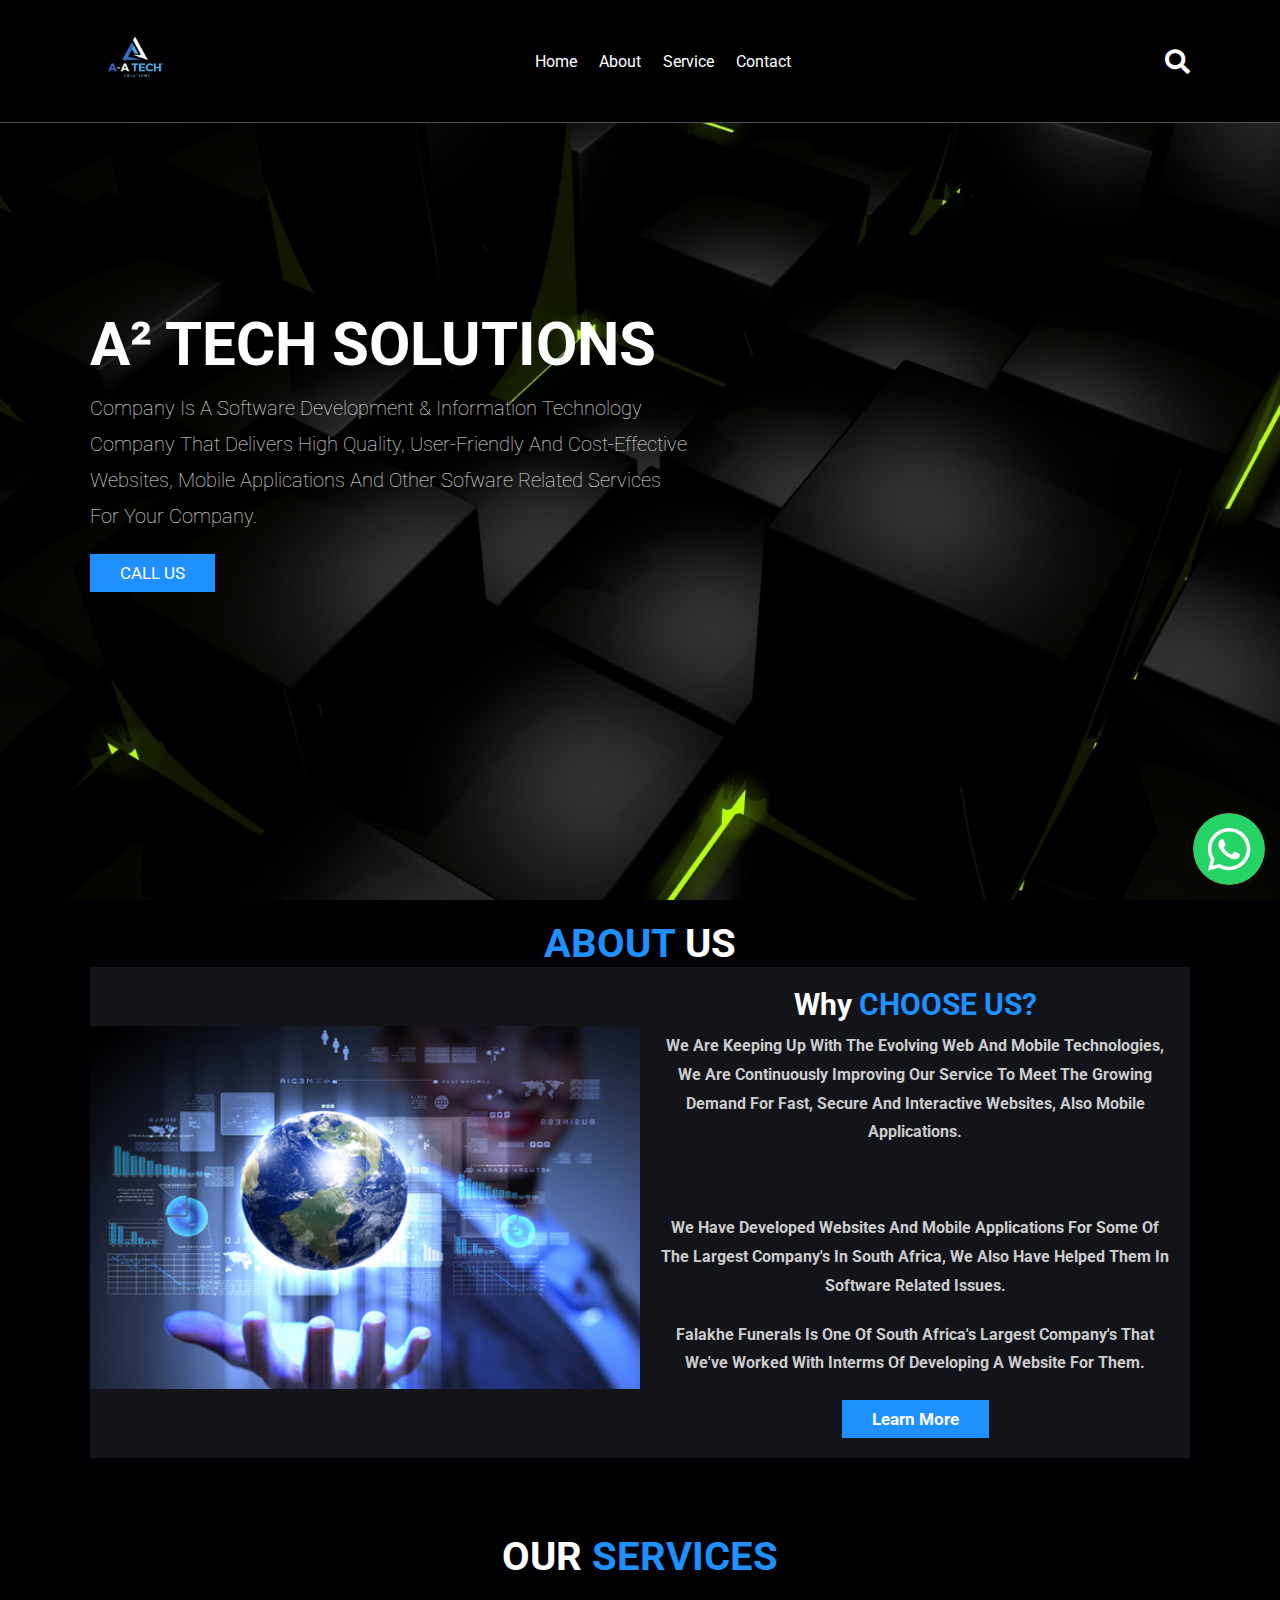
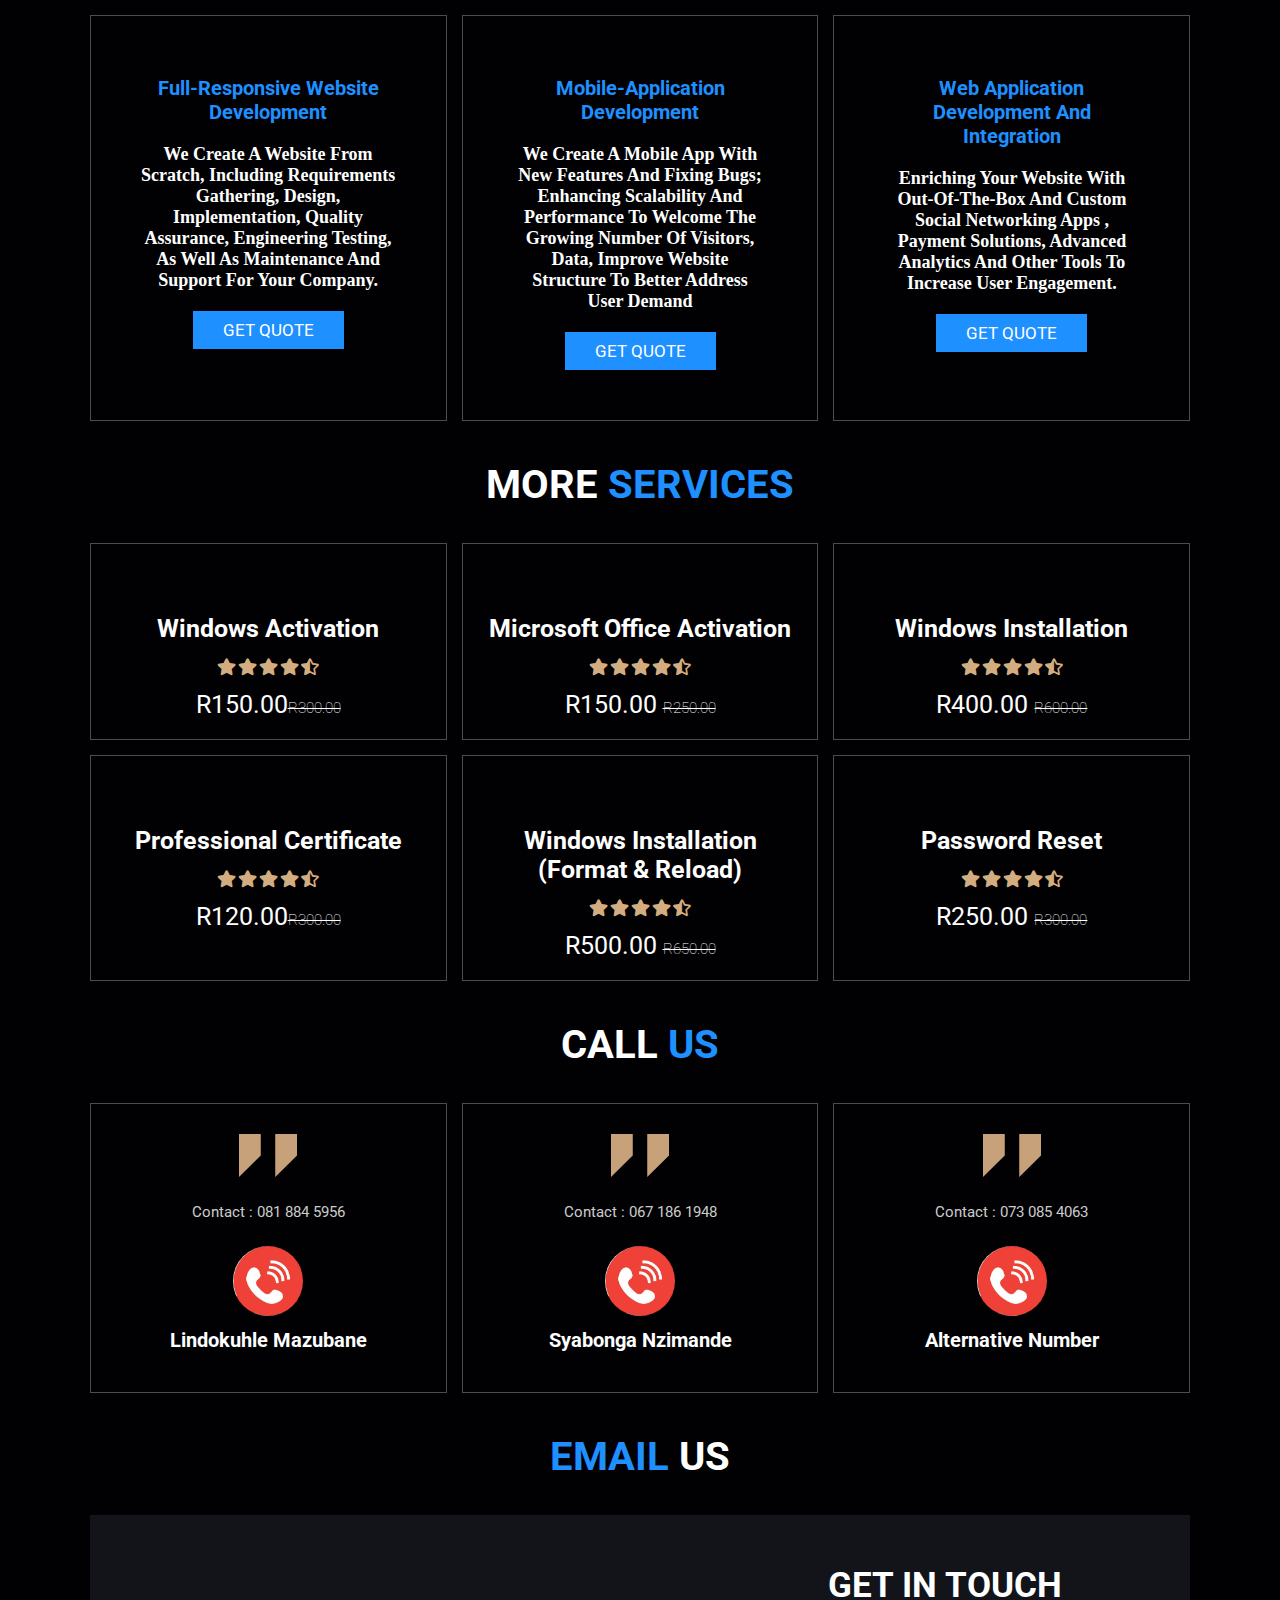
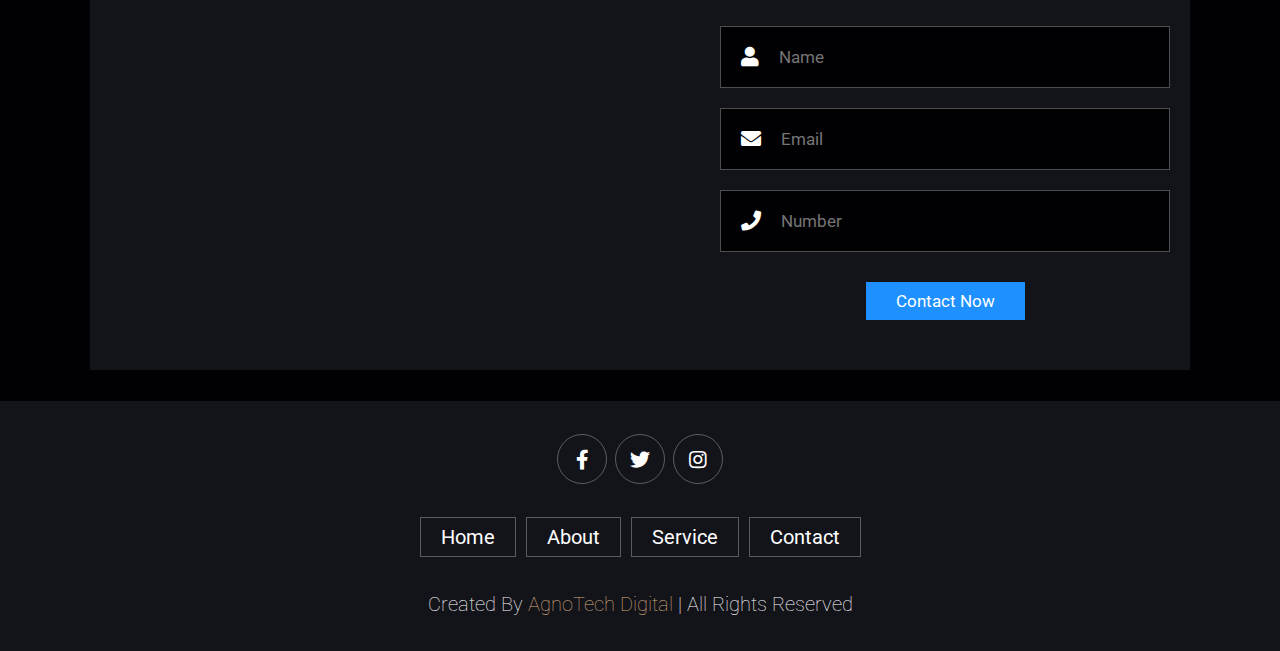
==== index.html @ d27f9eea "Update index.html" ====
<!DOCTYPE html>
<html lang="en">
<head>
    <meta charset="UTF-8">
    <meta http-equiv="X-UA-Compatible" content="IE=edge">
    <meta name="viewport" content="width=device-width, initial-scale=1.0">
    <title>Get Your Company A Website And Mobile App</title>

    <!-- font awesome cdn link  -->
    <link rel="stylesheet" href="https://cdnjs.cloudflare.com/ajax/libs/font-awesome/5.15.4/css/all.min.css">

    <!-- custom css file link  -->
    <link rel="stylesheet" href="css/style.css">
    <link rel="icon" href="images/A-a_tech__1_-removebg-preview.png" type="images/A-a_tech__1_-removebg-preview.png">
    
    <script type="text/javascript" src="jquery-3.3.1.min.js"></script>
    <script type="text/javascript" src="floating-wpp.min.js"></script>
    <link rel="stylesheet" href="floating-wpp.min.css">

</head>
<body>
    
<!-- header section starts  -->

<header class="header">

    <a href="#" class="logo" >
        <!--<img src="images/logo.png" alt="">-->
        <img src="images/A-a_tech__1_-removebg-preview.png" style="width: 90px; height: 90px;"/>
    </a>

    <nav class="navbar">
        <a href="#home">home</a>
        <a href="#about">about</a>
        <a href="#menu">service</a>
        <a href="#review">contact</a>

    </nav>

    <div class="icons">
        <div class="fas fa-search" id="search-btn"></div>
        <!--<div class="fas fa-shopping-cart" id="cart-btn"></div>-->
        <div class="fas fa-bars" id="menu-btn"></div>
    </div>

    <div class="search-form">
        <input type="search" id="search-box" placeholder="search here...">
        <label for="search-box" class="fas fa-search"></label>
    </div>

    <!--<div class="cart-items-container">
        <div class="cart-item">
            <span class="fas fa-times"></span>
            <img src="images/cart-item-1.png" alt="">
            <div class="content">
                <h3>cart item 01</h3>
                <div class="price">R15.99/-</div>
            </div>
        </div>

    -->

</header>

<!-- header section ends -->

<!-- home section starts  -->

<section class="home" id="home">

    <div class="content">
        <h3>A² Tech Solutions</h3>
        <p>
            Company Is A Software Development & Information Technology Company that delivers high quality, user-friendly and cost-effective
            websites, mobile applications and other sofware related services for your company.
        </p>
        <a href="tel:0818845956" class="btn" style="color:white; background-color:dodgerblue">CALL US</a>
        
    </div>

</section>

<!-- home section ends -->

<!-- about section starts  -->

<section class="about" id="about">

    <h1 class="heading"> <span style="color:dodgerblue"> About</span> Us</ </h1>

    <div class="row">

        <div class="image">
            <img src="images/Updated.png" />
        </div>

        <div class="content">
            <h3>Why<span style="color:dodgerblue"> Choose Us?</span></h3>
            <p>We are keeping up with the evolving web and mobile technologies, we are continuously improving our service to meet the growing demand for fast, secure and interactive websites, also mobile applications.</p>
            <br />
            <p>We have developed websites and mobile applications for some of the largest company's in South Africa, we also have helped them in software related issues.</p>
            <p>Falakhe Funerals is one of South Africa's largest company's that we've worked with interms of developing a website for them. </p>
            <a href="http://falakhefunerals.co.za/" class="btn" style="color:white; background-color:dodgerblue">Learn More</a>
        </div>

    </div>

</section>

<!-- about section ends -->

<!-- menu section starts  -->

<section class="menu" id="menu">

    <h1 class="heading"> our <span style="color:dodgerblue">services </h1>

    <div class="box-container">

        <div class="box">
            <!--<img src="images/item-1website.jpg" />-->
            <h3 style="color:dodgerblue">Full-Responsive website development</h3>
            <h3 style="font-size:18px; font-family:white">
                We create a website from scratch, including requirements gathering,
                design, implementation, quality assurance, engineering testing, as well as maintenance and support for your company.
            </h3>

            <a href="http://techsolutionsaa.github.io/Quotation.html" class="btn" style="color:white; background-color:dodgerblue;">GET QUOTE</a>
        </div>


        <div class="box">
            <!--<img src="images/menu-3.png" alt="">-->
            <h3 style="color:dodgerblue">Mobile-Application development</h3>
            <h3 style="font-size:18px; font-family:white">
                We create a mobile app with new features and fixing bugs;
                Enhancing scalability and performance to welcome the growing number of visitors, data,
                Improve website structure to better address user demand
            </h3>
            <!--<div class="price">$15.99 <span>20.99</span></div>
            <a href="#" class="btn">add to cart</a>-->
            <a href="http://techsolutionsaa.github.io/Quotation.html" class="btn" style="color:white; background-color:dodgerblue;">GET QUOTE</a>
        </div>

        <div class="box">
            <!--<img src="images/BackEnd.jpg" />-->
            <h3 style="color:dodgerblue">Web application development and integration</h3>
            <h3 style="font-size:18px; font-family:white;">
                Enriching your website with out-of-the-box and custom social networking apps
                , payment solutions, advanced analytics and other tools to increase user engagement.
            </h3>
            <a href="http://techsolutionsaa.github.io/Quotation.html" class="btn" style="color:white; background-color:dodgerblue;">GET QUOTE</a>
        </div>

    </div>

</section>

<!-- menu section ends -->

<section class="products" id="products">

    <h1 class="heading"> more <span style="color:white; color:dodgerblue">services</span> </h1>

    <div class="box-container">

        <div class="box">
            <div class="icons">
                <!--<a href="#" class="fas fa-shopping-cart"></a>
            <a href="#" class="fas fa-heart"></a>
            <a href="#" class="fas fa-eye"></a>-->
            </div>
            <div class="image">
                <!--<img src="images/product-1.png" alt="">-->
            </div>
            <div class="content">
                <h3>Windows Activation</h3>
                <div class="stars">
                    <i class="fas fa-star"></i>
                    <i class="fas fa-star"></i>
                    <i class="fas fa-star"></i>
                    <i class="fas fa-star"></i>
                    <i class="fas fa-star-half-alt"></i>
                </div>
                <div class="price">R150.00<span>R300.00</span></div>
            </div>
        </div>

        <div class="box">
            <div class="icons">
                <!--<a href="#" class="fas fa-shopping-cart"></a>
            <a href="#" class="fas fa-heart"></a>
            <a href="#" class="fas fa-eye"></a>-->
            </div>
            <div class="image">
                <!--<img src="images/product-2.png" alt="">-->
            </div>
            <div class="content">
                <h3>Microsoft Office Activation</h3>
                <div class="stars">
                    <i class="fas fa-star"></i>
                    <i class="fas fa-star"></i>
                    <i class="fas fa-star"></i>
                    <i class="fas fa-star"></i>
                    <i class="fas fa-star-half-alt"></i>
                </div>
                <div class="price">R150.00 <span>R250.00</span></div>
            </div>
        </div>

        <div class="box">
            <div class="icons">
                <!--<a href="#" class="fas fa-shopping-cart"></a>
            <a href="#" class="fas fa-heart"></a>
            <a href="#" class="fas fa-eye"></a>-->
            </div>
            <div class="image">

            </div>
            <div class="content">
                <h3>Windows Installation</h3>
                <div class="stars">
                    <i class="fas fa-star"></i>
                    <i class="fas fa-star"></i>
                    <i class="fas fa-star"></i>
                    <i class="fas fa-star"></i>
                    <i class="fas fa-star-half-alt"></i>
                </div>
                <div class="price">R400.00 <span>R600.00</span></div>
            </div>
        </div>

        <div class="box">
            <div class="icons">
                <!--<a href="#" class="fas fa-shopping-cart"></a>
            <a href="#" class="fas fa-heart"></a>
            <a href="#" class="fas fa-eye"></a>-->
            </div>
            <div class="image">
                <!--<img src="images/product-1.png" alt="">-->
            </div>
            <div class="content">
                <h3>Professional Certificate</h3>
                <div class="stars">
                    <i class="fas fa-star"></i>
                    <i class="fas fa-star"></i>
                    <i class="fas fa-star"></i>
                    <i class="fas fa-star"></i>
                    <i class="fas fa-star-half-alt"></i>
                </div>
                <div class="price">R120.00<span>R300.00</span></div>
            </div>
        </div>

        <div class="box">
            <div class="icons">
                <!--<a href="#" class="fas fa-shopping-cart"></a>
            <a href="#" class="fas fa-heart"></a>
            <a href="#" class="fas fa-eye"></a>-->
            </div>
            <div class="image">
                <!--<img src="images/product-2.png" alt="">-->
            </div>
            <div class="content">
                <h3>Windows Installation (Format & Reload)</h3>
                <div class="stars">
                    <i class="fas fa-star"></i>
                    <i class="fas fa-star"></i>
                    <i class="fas fa-star"></i>
                    <i class="fas fa-star"></i>
                    <i class="fas fa-star-half-alt"></i>
                </div>
                <div class="price">R500.00 <span>R650.00</span></div>
            </div>
        </div>

        <div class="box">
            <div class="icons">
                <!--<a href="#" class="fas fa-shopping-cart"></a>
            <a href="#" class="fas fa-heart"></a>
            <a href="#" class="fas fa-eye"></a>-->
            </div>
            <div class="image">

            </div>
            <div class="content">
                <h3>Password Reset</h3>
                <div class="stars">
                    <i class="fas fa-star"></i>
                    <i class="fas fa-star"></i>
                    <i class="fas fa-star"></i>
                    <i class="fas fa-star"></i>
                    <i class="fas fa-star-half-alt"></i>
                </div>
                <div class="price">R250.00 <span>R300.00</span></div>
            </div>
        </div>

  
    </div>

</section>

<!-- review section starts  -->

<section class="review" id="review">

    <h1 class="heading"> Call <span style="color:white; color:dodgerblue">Us</span> </h1>

    <div class="box-container">

        <div class="box">
            <img src="images/quote-img.png" alt="" class="quote">
            <p>Contact : 081 884 5956</p>
            <img src="images/pic-2.jpg" class="user" alt="" />
            <h3>Lindokuhle Mazubane</h3>
            <!--<div class="stars">
    <i class="fas fa-star"></i>
    <i class="fas fa-star"></i>
    <i class="fas fa-star"></i>
    <i class="fas fa-star"></i>
    <i class="fas fa-star-half-alt"></i>
    </div>-->

        </div>

        <div class="box">
            <img src="images/quote-img.png" alt="" class="quote">
            <p>Contact : 067 186 1948 </p>
            
            <img src="images/pic-2.jpg" class="user" alt="" />

            <h3>Syabonga Nzimande</h3>

        </div>
        

        <div class="box">
            <img src="images/quote-img.png" alt="" class="quote">
            <p>Contact : 073 085 4063</p>
            <img src="images/pic-2.jpg" class="user" alt=""/>
            <h3>Alternative Number</h3>

        </div>

    </div>

</section>

<!-- review section ends -->

<!-- contact section starts  -->

<section class="contact" id="contact">

    <h1 class="heading"> <span style="color:white; color:dodgerblue">Email</span> Us </h1>

    <div class="row">

        <iframe src="https://www.google.com/maps/embed?pb=!1m18!1m12!1m3!1d3609912.7623042883!2d27.262820121792505!3d-27.923280350527484!2m3!1f0!2f0!3f0!3m2!1i1024!2i768!4f13.1!3m3!1m2!1s0x1ef6bdae15e93c19%3A0xa62669fa1e01019c!2sUniversity%20of%20KwaZulu-Natal%20-%20Pietermaritzburg%20Campus!5e0!3m2!1sen!2sza!4v1650304885021!5m2!1sen!2sza" width="600" height="450" style="border:0;" allowfullscreen="" loading="lazy" referrerpolicy="no-referrer-when-downgrade"></iframe>

        <form action="https://formspree.io/f/mknyqyvo" method="POST">
            <h3>get in touch</h3>
            <div class="inputBox">
                <span class="fas fa-user"></span>
                <input type="text" name="Client's Name" placeholder="Name">
            </div>
            <div class="inputBox">
                <span class="fas fa-envelope"></span>
                <input type="email" name="Client's Email" placeholder="Email">
            </div>
            <div class="inputBox">
                <span class="fas fa-phone"></span>
                <input type="number" name="Client's Number" placeholder="Number">
            </div>
            <input type="submit" value="contact now" class="btn" style="color:white; background-color:dodgerblue;">
        </form>

    </div>

</section>

<!-- contact section ends -->

<!-- blogs section starts  -->
<!--
<section class="blogs" id="blogs">

    <h1 class="heading"> our <span>blogs</span> </h1>

    <div class="box-container">

        <div class="box">
            <div class="image">
                <img src="images/blog-1.jpeg" alt="">
            </div>
            <div class="content">
                <a href="#" class="title">tasty and refreshing coffee</a>
                <span>by admin / 21st may, 2021</span>
                <p>Lorem ipsum dolor sit amet consectetur adipisicing elit. Non, dicta.</p>
                <a href="#" class="btn">read more</a>
            </div>
        </div>

        <div class="box">
            <div class="image">
                <img src="images/blog-2.jpeg" alt="">
            </div>
            <div class="content">
                <a href="#" class="title">tasty and refreshing coffee</a>
                <span>by admin / 21st may, 2021</span>
                <p>Lorem ipsum dolor sit amet consectetur adipisicing elit. Non, dicta.</p>
                <a href="#" class="btn">read more</a>
            </div>
        </div>

        <div class="box">
            <div class="image">
                <img src="images/blog-3.jpeg" alt="">
            </div>
            <div class="content">
                <a href="#" class="title">tasty and refreshing coffee</a>
                <span>by admin / 21st may, 2021</span>
                <p>Lorem ipsum dolor sit amet consectetur adipisicing elit. Non, dicta.</p>
                <a href="#" class="btn">read more</a>
            </div>
        </div>

    </div>

</section>

<!-- blogs section ends -->
    -->

<!-- footer section starts  -->

<section class="footer">

    <div class="share">
        <a href="#" class="fab fa-facebook-f"></a>
        <a href="#" class="fab fa-twitter"></a>
        <a href="#" class="fab fa-instagram"></a>
    </div>

    <div class="links">
        <a href="#home">home</a>
        <a href="#about">about</a>
        <a href="#menu">service</a>
        <a href="#review">contact</a>

    </div>

    <div class="credit">Created by <span>AgnoTech Digital</span> | All rights reserved</div>

</section>

<!-- footer section ends -->

















<!-- custom js file link  -->
<script src="js/script.js"></script>
   
    
    <div id="myDiv"></div>

</body>
       <script type="text/javascript">
        $(function () {
          $('#myDiv').floatingWhatsApp({
            phone: 'https://wa.me/27730854063',
            showPopup: "True",
            popupMessage: "Hello, how can we help you today?",
            headerTitle: "WhatsApp Chat",
            headerColor: 'red',
            backgroundColor: 'red',
            message: "Hi, ",
            position: "right"
          });
        });
      </script>
</html>
---- css/style.css ----
@import url('https://fonts.googleapis.com/css2?family=Roboto:wght@100;300;400;500;700&display=swap');

:root{
    --main-color:#d3ad7f;
    --black:#13131a;
    --bg:#010103;
    --border:.1rem solid rgba(255,255,255,.3);
}

*{
    font-family: 'Roboto', sans-serif;
    margin:0; padding:0;
    box-sizing: border-box;
    outline: none; border:none;
    text-decoration: none;
    text-transform: capitalize;
    transition: .2s linear;
}

html{
    font-size: 62.5%;
    overflow-x: hidden;
    scroll-padding-top: 9rem;
    scroll-behavior: smooth;
}

html::-webkit-scrollbar{
    width: .8rem;
}

html::-webkit-scrollbar-track{
    background: transparent;
}

html::-webkit-scrollbar-thumb{
    background: #fff;
    border-radius: 5rem;
}

body{
    background: var(--bg);
}

section{
    padding:2rem 7%;
}

.heading{
    text-align: center;
    color:#fff;
    text-transform: uppercase;
    padding-bottom: 3.5rem;
    font-size: 4rem;
}

.heading span{
    color:var(--main-color);
    text-transform: uppercase;
}

.btn{
    margin-top: 1rem;
    display: inline-block;
    padding:.9rem 3rem;
    font-size: 1.7rem;
    color:#fff;
    background: var(--main-color);
    cursor: pointer;
}

.btn:hover{
    letter-spacing: .2rem;
}

.header{
    background: var(--bg);
    display: flex;
    align-items: center;
    justify-content: space-between;
    padding:1.5rem 7%;
    border-bottom: var(--border);
    position: fixed;
    top:0; left: 0; right: 0;
    z-index: 1000;
}

.header .logo img{
    height: 6rem;
}

.header .navbar a{
    margin:0 1rem;
    font-size: 1.6rem;
    color:#fff;
}

.header .navbar a:hover{
    color:var(--main-color);
    border-bottom: .1rem solid var(--main-color);
    padding-bottom: .5rem;
}

.header .icons div{
    color:#fff;
    cursor: pointer;
    font-size: 2.5rem;
    margin-left: 2rem;
}

.header .icons div:hover{
    color:var(--main-color);
}

#menu-btn{
    display: none;
}

.header .search-form{
    position: absolute;
    top:115%; right: 7%;
    background: #fff;
    width: 50rem;
    height: 5rem;
    display: flex;
    align-items: center;
    transform: scaleY(0);
    transform-origin: top;
}

.header .search-form.active{
    transform: scaleY(1);
}

.header .search-form input{
    height: 100%;
    width: 100%;
    font-size: 1.6rem;
    color:var(--black);
    padding:1rem;
    text-transform: none;
}

.header .search-form label{
    cursor: pointer;
    font-size: 2.2rem;
    margin-right: 1.5rem;
    color:var(--black);
}

.header .search-form label:hover{
    color:var(--main-color);
}

.header .cart-items-container{
    position: absolute;
    top:100%; right: -100%;
    height: calc(100vh - 9.5rem);
    width: 35rem;
    background: #fff;
    padding:0 1.5rem;
}

.header .cart-items-container.active{
    right: 0;
}

.header .cart-items-container .cart-item{
    position: relative;
    margin:2rem 0;
    display: flex;
    align-items: center;
    gap:1.5rem;
}

.header .cart-items-container .cart-item .fa-times{
    position: absolute;
    top:1rem; right: 1rem;
    font-size: 2rem;
    cursor: pointer;
    color: var(--black);
}

.header .cart-items-container .cart-item .fa-times:hover{
    color:var(--main-color);
}

.header .cart-items-container .cart-item img{
    height: 7rem;
}

.header .cart-items-container .cart-item .content h3{
    font-size: 2rem;
    color:var(--black);
    padding-bottom: .5rem;
}

.header .cart-items-container .cart-item .content .price{
    font-size: 1.5rem;
    color:var(--main-color);
}

.header .cart-items-container .btn{
    width: 100%;
    text-align: center;
}

.home {
    min-height: 100vh;
    display: flex;
    align-items: center;
    background-image: url('../images/amazing.jpg');
    background-size: cover;
    background-position: center;
}

.home .content{
    max-width: 60rem;
}

.home .content h3{
    font-size: 6rem;
    text-transform: uppercase;
    color:#fff;
}

.home .content p{
    font-size: 2rem;
    font-weight: lighter;
    line-height: 1.8;
    padding:1rem 0;
    color:#eee;
}

.about .row{
    display: flex;
    align-items: center;
    background:var(--black);
    flex-wrap: wrap;
}

.about .row .image{
    flex:1 1 45rem;
}

.about .row .image img{
    width: 100%;
}
.about .row .content{
    flex:1 1 45rem;
    padding:2rem;
}

.about .row .content h3{
    font-size: 3rem;
    color:#fff;
}

.about .row .content p{
    font-size: 1.6rem;
    color:#ccc;
    padding:1rem 0;
    line-height: 1.8;
}

.menu .box-container{
    display: grid;
    grid-template-columns: repeat(auto-fit, minmax(30rem, 1fr));
    gap:1.5rem;
}

.menu .box-container .box{
    padding:5rem;
    text-align: center;
    border:var(--border);    
}

.menu .box-container .box img{
    height: 10rem;
}

.menu .box-container .box h3{
    color: #fff;
    font-size: 2rem;
    padding:1rem 0;
}

.menu .box-container .box p{
    color: #fff;
    padding:1rem 0;
}

.menu .box-container .box .price{
    color: #fff;
    font-size: 2.5rem;
    padding:.5rem 0;
}

.menu .box-container .box .price span{
    font-size: 1.5rem;
    text-decoration: line-through;
    font-weight: lighter;
}

.menu .box-container .box:hover{
    background:#fff;
}

.menu .box-container .box:hover > *{
    color:var(--black);
}

.products .box-container{
    display: grid;
    grid-template-columns: repeat(auto-fit, minmax(30rem, 1fr));
    gap:1.5rem;
}

.products .box-container .box{
    text-align: center;
    border:var(--border);
    padding: 2rem;
}

.products .box-container .box .icons a{
    height: 5rem;
    width: 5rem;
    line-height: 5rem;
    font-size: 2rem;
    border:var(--border);
    color:#fff;
    margin:.3rem;
}

.products .box-container .box .icons a:hover{
    background:var(--main-color);
}

.products .box-container .box .image{
    padding: 2.5rem 0;
}

.products .box-container .box .image img{
    height: 25rem;
}

.products .box-container .box .content h3{
    color:#fff;
    font-size: 2.5rem;
}

.products .box-container .box .content .stars{
    padding: 1.5rem;
}

.products .box-container .box .content .stars i{
    font-size: 1.7rem;
    color: var(--main-color);
}

.products .box-container .box .content .price{
    color:#fff;
    font-size: 2.5rem;
}

.products .box-container .box .content .price span{
    text-decoration: line-through;
    font-weight: lighter;
    font-size: 1.5rem;
}

.review .box-container{
    display: grid;
    grid-template-columns: repeat(auto-fit, minmax(30rem, 1fr));
    gap:1.5rem;
}

.review .box-container .box{
    border:var(--border);
    text-align: center;
    padding:3rem 2rem;
}

.review .box-container .box p{
    font-size: 1.5rem;
    line-height: 1.8;
    color:#ccc;
    padding:2rem 0;
}


.review .box-container .box .user{
    height: 7rem;
    width: 7rem;
    border-radius: 50%;
    object-fit: cover;
}

.review .box-container .box h3{
    padding:1rem 0;
    font-size: 2rem;
    color:#fff;
}

.review .box-container .box .stars i{
    font-size: 1.5rem;
    color:var(--main-color);
}

.contact .row{
    display: flex;
    background:var(--black);
    flex-wrap: wrap;
    gap:1rem;
}

.contact .row .map{
    flex:1 1 45rem;
    width: 100%;
    object-fit: cover;
}

.contact .row form{
    flex:1 1 45rem;
    padding:5rem 2rem;
    text-align: center;
}

.contact .row form h3{
    text-transform: uppercase;
    font-size: 3.5rem;
    color:#fff;
}

.contact .row form .inputBox{
    display: flex;
    align-items: center;
    margin-top: 2rem;
    margin-bottom: 2rem;
    background:var(--bg);
    border:var(--border);
}

.contact .row form .inputBox span{
    color:#fff;
    font-size: 2rem;
    padding-left: 2rem;
}

.contact .row form .inputBox input{
    width: 100%;
    padding:2rem;
    font-size: 1.7rem;
    color:#fff;
    text-transform: none;
    background:none;
}

.blogs .box-container{
    display: grid;
    grid-template-columns: repeat(auto-fit, minmax(30rem, 1fr));
    gap:1.5rem;
}

.blogs .box-container .box{
    border:var(--border);    
}

.blogs .box-container .box .image{
    height: 25rem;
    overflow:hidden;
    width: 100%;
}

.blogs .box-container .box .image img{
    height: 100%;
    object-fit: cover;
    width: 100%;
}

.blogs .box-container .box:hover .image img{
    transform: scale(1.2);
}

.blogs .box-container .box .content{
    padding:2rem;
}

.blogs .box-container .box .content .title{
    font-size: 2.5rem;
    line-height: 1.5;
    color:#fff;
}

.blogs .box-container .box .content .title:hover{
    color:var(--main-color);
}

.blogs .box-container .box .content span{
    color:var(--main-color);
    display: block;
    padding-top: 1rem;
    font-size: 2rem;
}

.blogs .box-container .box .content p{
    font-size: 1.6rem;
    line-height: 1.8;
    color:#ccc;
    padding:1rem 0;
}

.footer{
    background:var(--black);
    text-align: center;
}

.footer .share{
    padding:1rem 0;
}

.footer .share a{
    height: 5rem;
    width: 5rem;
    line-height: 5rem;
    font-size: 2rem;
    color:#fff;
    border:var(--border);
    margin:.3rem;
    border-radius: 50%;
}

.footer .share a:hover{
    background-color: var(--main-color);
}

.footer .links{
    display: flex;
    justify-content: center;
    flex-wrap: wrap;
    padding:2rem 0;
    gap:1rem;
}

.footer .links a{
    padding:.7rem 2rem;
    color:#fff;
    border:var(--border);
    font-size: 2rem;
}

.footer .links a:hover{
    background:var(--main-color);
}

.footer .credit{
    font-size: 2rem;
    color:#fff;
    font-weight: lighter;
    padding:1.5rem;
}

.footer .credit span{
    color:var(--main-color);
}













/* media queries  */
@media (max-width:991px){

    html{
        font-size: 55%;
    }

    .header{
        padding:1.5rem 2rem;
    }

    section{
        padding:2rem;
    }

}

@media (max-width:768px){

    #menu-btn{
        display: inline-block;
    }

    .header .navbar{
        position: absolute;
        top:100%; right: -100%;
        background: #fff;
        width: 30rem;
        height: calc(100vh - 9.5rem);
    }

    .header .navbar.active{
        right:0;
    }

    .header .navbar a{
        color:var(--black);
        display: block;
        margin:1.5rem;
        padding:.5rem;
        font-size: 2rem;
    }

    .header .search-form{
        width: 90%;
        right: 2rem;
    }

    .home{
        background-position: left;
        justify-content: center;
        text-align: center;
    }

    .home .content h3{
        font-size: 4.5rem;
    }

    .home .content p{
        font-size: 1.5rem;
    }

}

@media (max-width:450px){

    html{
        font-size: 50%;
    }

}

table{
    border-collapse:collapse;
}

table th{
    text-align:left;
    background-color:blue;
    color:white;
    padding: 4px 30px 4px 8px;
}

table td{
    border: 1px solid #e3e3e3;
}

table tr:nth-child(odd) td{
    background-color: #e7edf0;
}
---- floating-wpp.min.css ----
.floating-wpp{position:fixed;bottom:15px;left:15px;font-size:14px;transition:bottom .2s}.floating-wpp .floating-wpp-button{position:relative;border-radius:50%;box-shadow:1px 1px 4px rgba(60,60,60,.4);transition:box-shadow .2s;cursor:pointer;overflow:hidden}.floating-wpp .floating-wpp-button img,.floating-wpp .floating-wpp-button svg{position:absolute;width:100%;height:auto;object-fit:cover;top:50%;left:50%;transform:translate3d(-50%,-50%,0);border-radius:50%}.floating-wpp:hover{bottom:17px}.floating-wpp:hover .floating-wpp-button{box-shadow:1px 2px 8px rgba(60,60,60,.4)}.floating-wpp .floating-wpp-popup{border-radius:6px;background-color:#E5DDD5;position:absolute;overflow:hidden;padding:0;box-shadow:1px 2px 8px rgba(60,60,60,.25);width:0;height:0;bottom:0;opacity:0;transition:bottom .1s ease-out,opacity .2s ease-out;transform-origin:bottom}.floating-wpp .floating-wpp-popup.active{padding:0 12px 12px;width:260px;height:auto;bottom:82px;opacity:1}.floating-wpp .floating-wpp-popup .floating-wpp-message{background-color:#fff;padding:8px;border-radius:0 5px 5px;box-shadow:1px 1px 1px rgba(0,0,0,.15);opacity:0;transition:opacity .2s}.floating-wpp .floating-wpp-popup.active .floating-wpp-message{opacity:1;transition-delay:.2s}.floating-wpp .floating-wpp-popup .floating-wpp-head{text-align:right;color:#fff;margin:0 -15px 10px;padding:6px 12px;display:flex;justify-content:space-between;cursor:pointer}.floating-wpp .floating-wpp-input-message{background-color:#fff;margin:10px -15px -15px;padding:0 15px;display:flex;align-items:center}.floating-wpp .floating-wpp-input-message textarea{border:1px solid #ccc;border-radius:4px;box-shadow:none;padding:8px;margin:10px 0;width:100%;max-width:100%;font-family:inherit;font-size:inherit;resize:none}.floating-wpp .floating-wpp-btn-send{margin-left:12px;font-size:0;cursor:pointer}
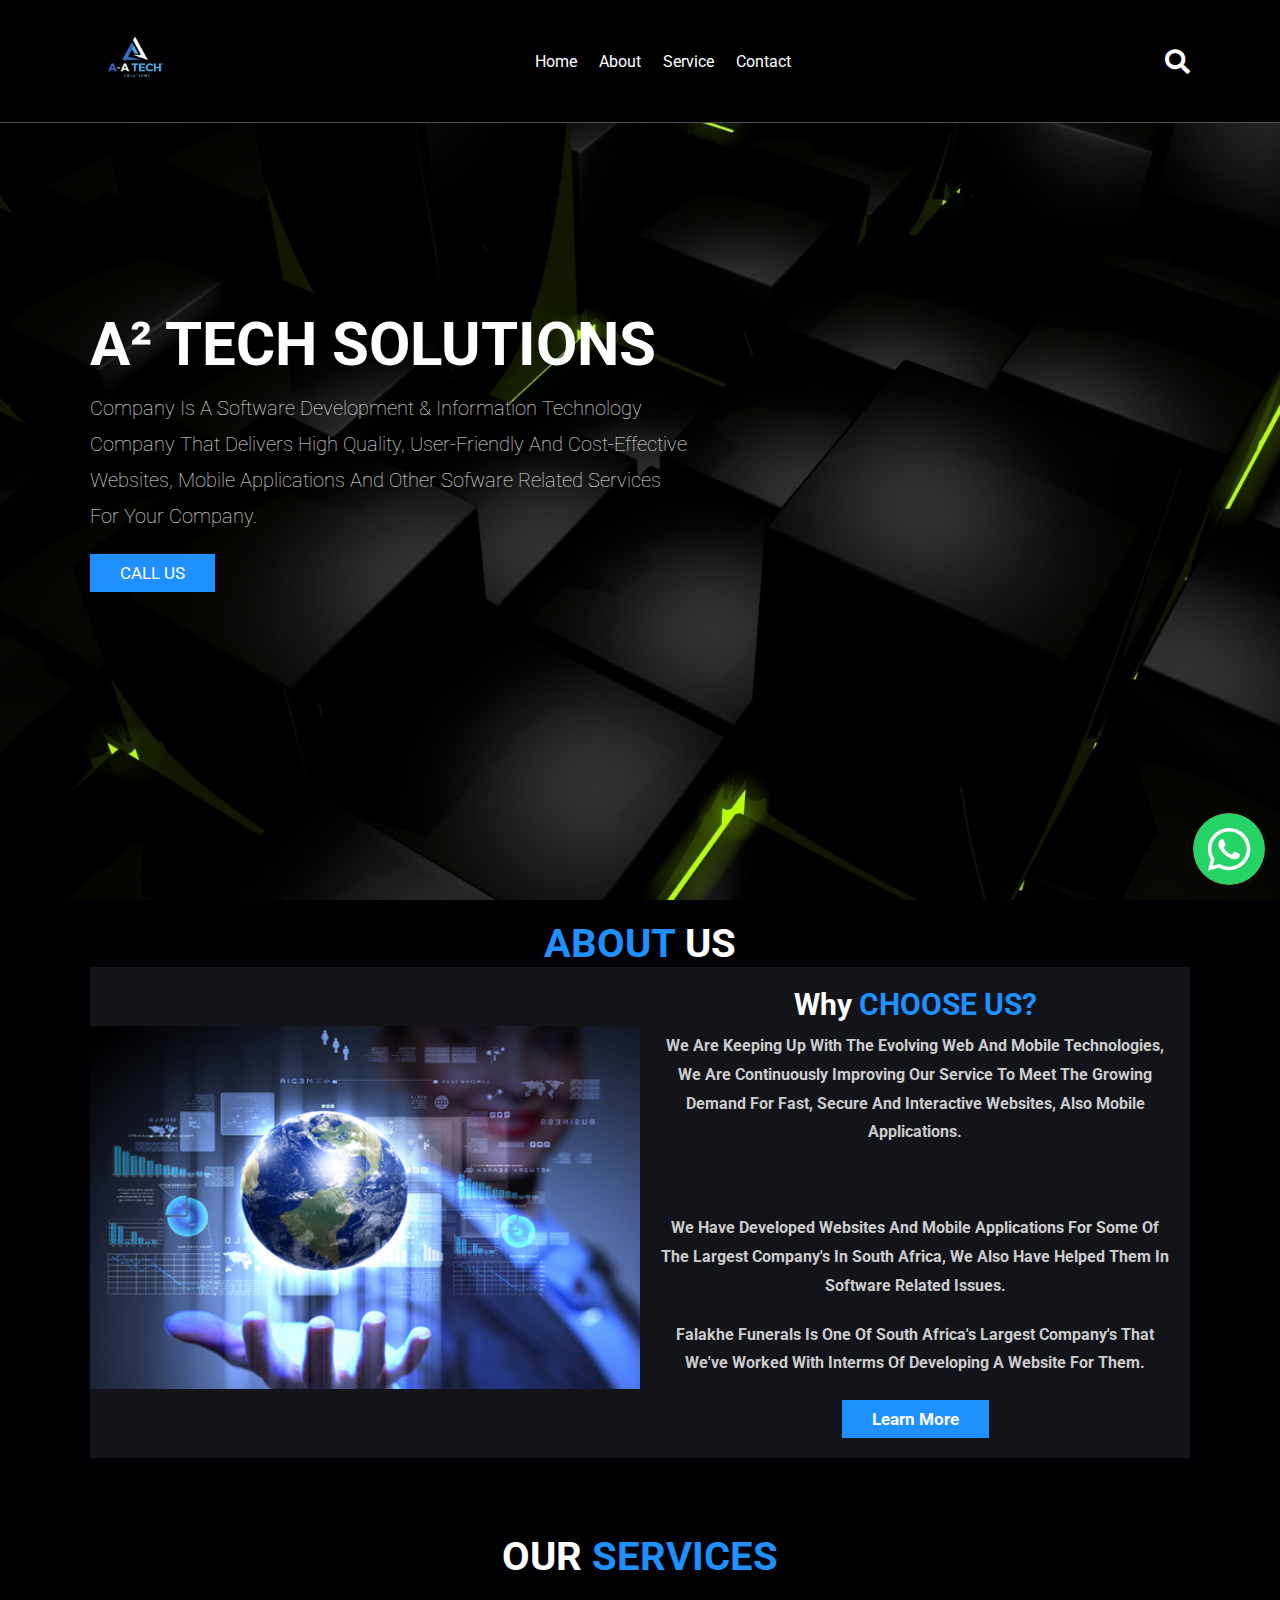
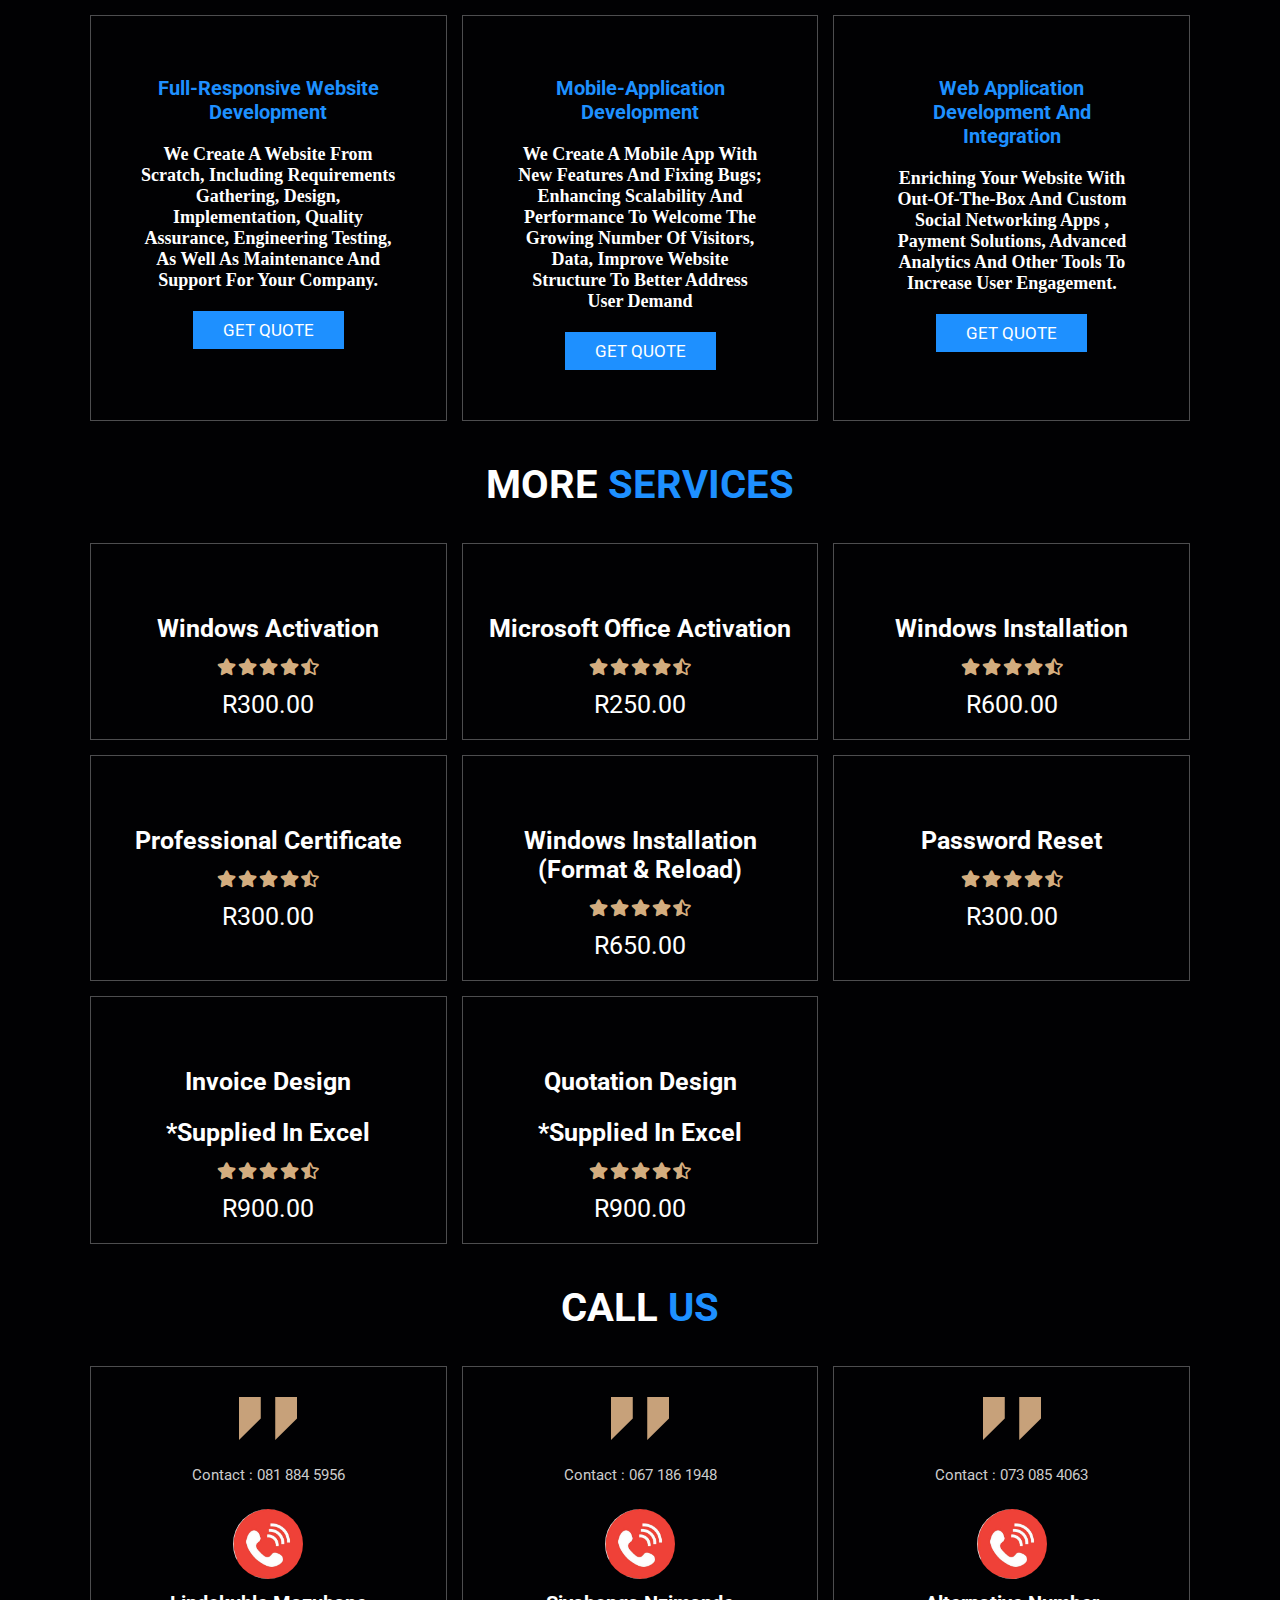
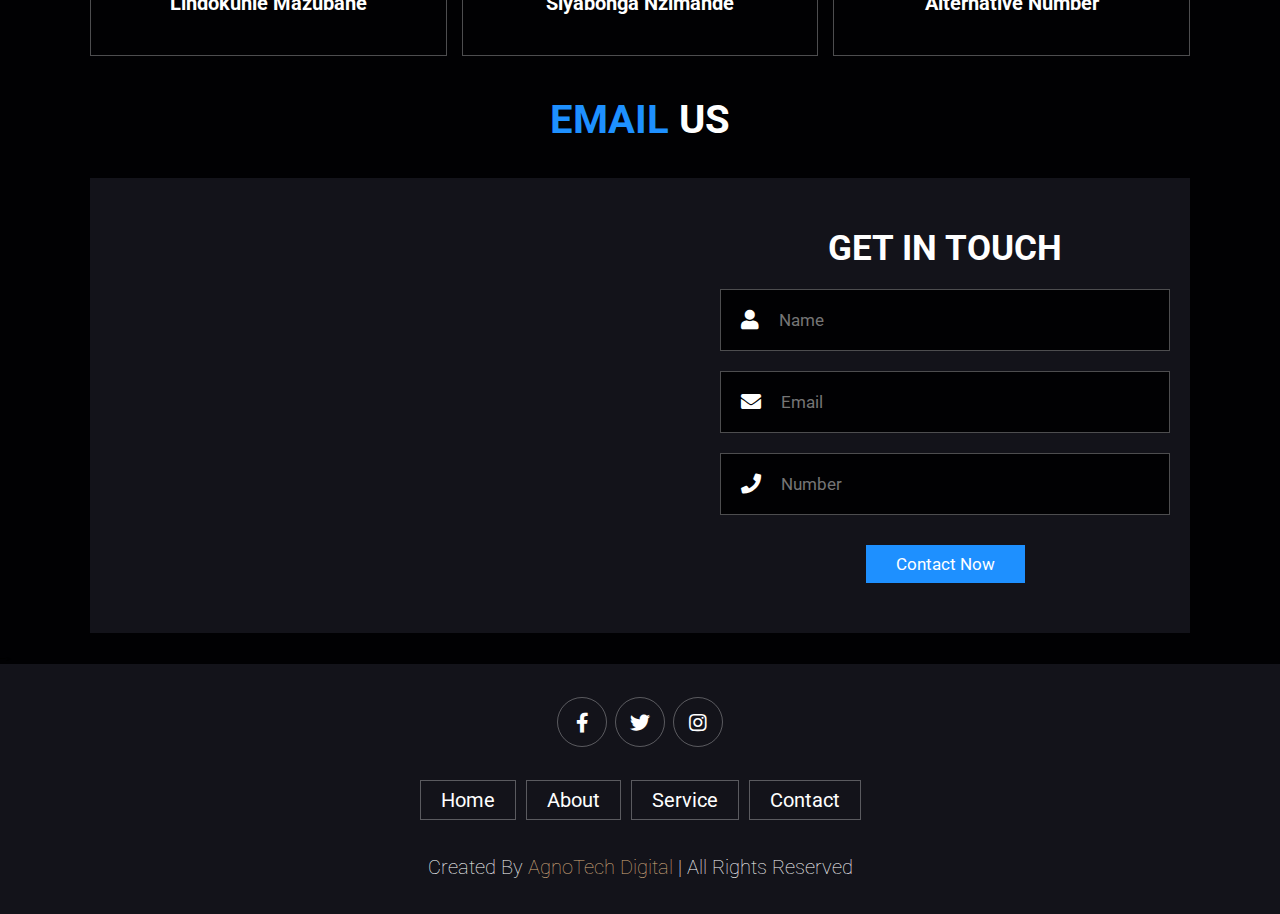
==== commit a7b10c41: "Add files via upload" ====
--- a/index.html
+++ b/index.html
@@ -1,5 +1,6 @@
 <!DOCTYPE html>
 <html lang="en">
+
 <head>
     <meta charset="UTF-8">
     <meta http-equiv="X-UA-Compatible" content="IE=edge">
@@ -12,43 +13,44 @@
     <!-- custom css file link  -->
     <link rel="stylesheet" href="css/style.css">
     <link rel="icon" href="images/A-a_tech__1_-removebg-preview.png" type="images/A-a_tech__1_-removebg-preview.png">
-    
+
     <script type="text/javascript" src="jquery-3.3.1.min.js"></script>
     <script type="text/javascript" src="floating-wpp.min.js"></script>
     <link rel="stylesheet" href="floating-wpp.min.css">
 
 </head>
+
 <body>
-    
-<!-- header section starts  -->
-
-<header class="header">
-
-    <a href="#" class="logo" >
-        <!--<img src="images/logo.png" alt="">-->
-        <img src="images/A-a_tech__1_-removebg-preview.png" style="width: 90px; height: 90px;"/>
-    </a>
-
-    <nav class="navbar">
-        <a href="#home">home</a>
-        <a href="#about">about</a>
-        <a href="#menu">service</a>
-        <a href="#review">contact</a>
-
-    </nav>
-
-    <div class="icons">
-        <div class="fas fa-search" id="search-btn"></div>
-        <!--<div class="fas fa-shopping-cart" id="cart-btn"></div>-->
-        <div class="fas fa-bars" id="menu-btn"></div>
-    </div>
-
-    <div class="search-form">
-        <input type="search" id="search-box" placeholder="search here...">
-        <label for="search-box" class="fas fa-search"></label>
-    </div>
-
-    <!--<div class="cart-items-container">
+
+    <!-- header section starts  -->
+
+    <header class="header">
+
+        <a href="#" class="logo">
+            <!--<img src="images/logo.png" alt="">-->
+            <img src="images/A-a_tech__1_-removebg-preview.png" style="width: 90px; height: 90px;" />
+        </a>
+
+        <nav class="navbar">
+            <a href="#home">home</a>
+            <a href="#about">about</a>
+            <a href="#menu">service</a>
+            <a href="#review">contact</a>
+
+        </nav>
+
+        <div class="icons">
+            <div class="fas fa-search" id="search-btn"></div>
+            <!--<div class="fas fa-shopping-cart" id="cart-btn"></div>-->
+            <div class="fas fa-bars" id="menu-btn"></div>
+        </div>
+
+        <div class="search-form">
+            <input type="search" id="search-box" placeholder="search here...">
+            <label for="search-box" class="fas fa-search"></label>
+        </div>
+
+        <!--<div class="cart-items-container">
         <div class="cart-item">
             <span class="fas fa-times"></span>
             <img src="images/cart-item-1.png" alt="">
@@ -60,60 +62,59 @@
 
     -->
 
-</header>
-
-<!-- header section ends -->
-
-<!-- home section starts  -->
-
-<section class="home" id="home">
-
-    <div class="content">
-        <h3>A² Tech Solutions</h3>
-        <p>
-            Company Is A Software Development & Information Technology Company that delivers high quality, user-friendly and cost-effective
-            websites, mobile applications and other sofware related services for your company.
-        </p>
-        <a href="tel:0818845956" class="btn" style="color:white; background-color:dodgerblue">CALL US</a>
-        
-    </div>
-
-</section>
-
-<!-- home section ends -->
-
-<!-- about section starts  -->
-
-<section class="about" id="about">
-
-    <h1 class="heading"> <span style="color:dodgerblue"> About</span> Us</ </h1>
-
-    <div class="row">
-
-        <div class="image">
-            <img src="images/Updated.png" />
-        </div>
+    </header>
+
+    <!-- header section ends -->
+
+    <!-- home section starts  -->
+
+    <section class="home" id="home">
 
         <div class="content">
-            <h3>Why<span style="color:dodgerblue"> Choose Us?</span></h3>
-            <p>We are keeping up with the evolving web and mobile technologies, we are continuously improving our service to meet the growing demand for fast, secure and interactive websites, also mobile applications.</p>
-            <br />
-            <p>We have developed websites and mobile applications for some of the largest company's in South Africa, we also have helped them in software related issues.</p>
-            <p>Falakhe Funerals is one of South Africa's largest company's that we've worked with interms of developing a website for them. </p>
-            <a href="http://falakhefunerals.co.za/" class="btn" style="color:white; background-color:dodgerblue">Learn More</a>
-        </div>
-
-    </div>
-
-</section>
-
-<!-- about section ends -->
-
-<!-- menu section starts  -->
-
-<section class="menu" id="menu">
-
-    <h1 class="heading"> our <span style="color:dodgerblue">services </h1>
+            <h3>A² Tech Solutions</h3>
+            <p>
+                Company Is A Software Development & Information Technology Company that delivers high quality, user-friendly and cost-effective websites, mobile applications and other sofware related services for your company.
+            </p>
+            <a href="tel:0818845956" class="btn" style="color:white; background-color:dodgerblue">CALL US</a>
+
+        </div>
+
+    </section>
+
+    <!-- home section ends -->
+
+    <!-- about section starts  -->
+
+    <section class="about" id="about">
+
+        <h1 class="heading"> <span style="color:dodgerblue"> About</span> Us</ </h1>
+
+            <div class="row">
+
+                <div class="image">
+                    <img src="images/Updated.png" />
+                </div>
+
+                <div class="content">
+                    <h3>Why<span style="color:dodgerblue"> Choose Us?</span></h3>
+                    <p>We are keeping up with the evolving web and mobile technologies, we are continuously improving our service to meet the growing demand for fast, secure and interactive websites, also mobile applications.</p>
+                    <br />
+                    <p>We have developed websites and mobile applications for some of the largest company's in South Africa, we also have helped them in software related issues.</p>
+                    <p>Falakhe Funerals is one of South Africa's largest company's that we've worked with interms of developing a website for them. </p>
+                    <a href="http://falakhefunerals.co.za/" class="btn" style="color:white; background-color:dodgerblue">Learn More</a>
+                </div>
+
+            </div>
+
+    </section>
+
+    <!-- about section ends -->
+
+    <!-- menu section starts  -->
+
+    <section class="menu" id="menu">
+
+        <h1 class="heading"> our <span style="color:dodgerblue">services </h1>
 
     <div class="box-container">
 
@@ -140,181 +141,228 @@
             <!--<div class="price">$15.99 <span>20.99</span></div>
             <a href="#" class="btn">add to cart</a>-->
             <a href="http://techsolutionsaa.github.io/Quotation.html" class="btn" style="color:white; background-color:dodgerblue;">GET QUOTE</a>
-        </div>
-
-        <div class="box">
-            <!--<img src="images/BackEnd.jpg" />-->
-            <h3 style="color:dodgerblue">Web application development and integration</h3>
-            <h3 style="font-size:18px; font-family:white;">
-                Enriching your website with out-of-the-box and custom social networking apps
-                , payment solutions, advanced analytics and other tools to increase user engagement.
-            </h3>
-            <a href="http://techsolutionsaa.github.io/Quotation.html" class="btn" style="color:white; background-color:dodgerblue;">GET QUOTE</a>
-        </div>
-
-    </div>
-
-</section>
-
-<!-- menu section ends -->
-
-<section class="products" id="products">
-
-    <h1 class="heading"> more <span style="color:white; color:dodgerblue">services</span> </h1>
-
-    <div class="box-container">
-
-        <div class="box">
-            <div class="icons">
-                <!--<a href="#" class="fas fa-shopping-cart"></a>
-            <a href="#" class="fas fa-heart"></a>
-            <a href="#" class="fas fa-eye"></a>-->
-            </div>
-            <div class="image">
-                <!--<img src="images/product-1.png" alt="">-->
-            </div>
-            <div class="content">
-                <h3>Windows Activation</h3>
-                <div class="stars">
-                    <i class="fas fa-star"></i>
-                    <i class="fas fa-star"></i>
-                    <i class="fas fa-star"></i>
-                    <i class="fas fa-star"></i>
-                    <i class="fas fa-star-half-alt"></i>
-                </div>
-                <div class="price">R150.00<span>R300.00</span></div>
-            </div>
-        </div>
-
-        <div class="box">
-            <div class="icons">
-                <!--<a href="#" class="fas fa-shopping-cart"></a>
-            <a href="#" class="fas fa-heart"></a>
-            <a href="#" class="fas fa-eye"></a>-->
-            </div>
-            <div class="image">
-                <!--<img src="images/product-2.png" alt="">-->
-            </div>
-            <div class="content">
-                <h3>Microsoft Office Activation</h3>
-                <div class="stars">
-                    <i class="fas fa-star"></i>
-                    <i class="fas fa-star"></i>
-                    <i class="fas fa-star"></i>
-                    <i class="fas fa-star"></i>
-                    <i class="fas fa-star-half-alt"></i>
-                </div>
-                <div class="price">R150.00 <span>R250.00</span></div>
-            </div>
-        </div>
-
-        <div class="box">
-            <div class="icons">
-                <!--<a href="#" class="fas fa-shopping-cart"></a>
-            <a href="#" class="fas fa-heart"></a>
-            <a href="#" class="fas fa-eye"></a>-->
-            </div>
-            <div class="image">
-
-            </div>
-            <div class="content">
-                <h3>Windows Installation</h3>
-                <div class="stars">
-                    <i class="fas fa-star"></i>
-                    <i class="fas fa-star"></i>
-                    <i class="fas fa-star"></i>
-                    <i class="fas fa-star"></i>
-                    <i class="fas fa-star-half-alt"></i>
-                </div>
-                <div class="price">R400.00 <span>R600.00</span></div>
-            </div>
-        </div>
-
-        <div class="box">
-            <div class="icons">
-                <!--<a href="#" class="fas fa-shopping-cart"></a>
-            <a href="#" class="fas fa-heart"></a>
-            <a href="#" class="fas fa-eye"></a>-->
-            </div>
-            <div class="image">
-                <!--<img src="images/product-1.png" alt="">-->
-            </div>
-            <div class="content">
-                <h3>Professional Certificate</h3>
-                <div class="stars">
-                    <i class="fas fa-star"></i>
-                    <i class="fas fa-star"></i>
-                    <i class="fas fa-star"></i>
-                    <i class="fas fa-star"></i>
-                    <i class="fas fa-star-half-alt"></i>
-                </div>
-                <div class="price">R120.00<span>R300.00</span></div>
-            </div>
-        </div>
-
-        <div class="box">
-            <div class="icons">
-                <!--<a href="#" class="fas fa-shopping-cart"></a>
-            <a href="#" class="fas fa-heart"></a>
-            <a href="#" class="fas fa-eye"></a>-->
-            </div>
-            <div class="image">
-                <!--<img src="images/product-2.png" alt="">-->
-            </div>
-            <div class="content">
-                <h3>Windows Installation (Format & Reload)</h3>
-                <div class="stars">
-                    <i class="fas fa-star"></i>
-                    <i class="fas fa-star"></i>
-                    <i class="fas fa-star"></i>
-                    <i class="fas fa-star"></i>
-                    <i class="fas fa-star-half-alt"></i>
-                </div>
-                <div class="price">R500.00 <span>R650.00</span></div>
-            </div>
-        </div>
-
-        <div class="box">
-            <div class="icons">
-                <!--<a href="#" class="fas fa-shopping-cart"></a>
-            <a href="#" class="fas fa-heart"></a>
-            <a href="#" class="fas fa-eye"></a>-->
-            </div>
-            <div class="image">
-
-            </div>
-            <div class="content">
-                <h3>Password Reset</h3>
-                <div class="stars">
-                    <i class="fas fa-star"></i>
-                    <i class="fas fa-star"></i>
-                    <i class="fas fa-star"></i>
-                    <i class="fas fa-star"></i>
-                    <i class="fas fa-star-half-alt"></i>
-                </div>
-                <div class="price">R250.00 <span>R300.00</span></div>
-            </div>
-        </div>
-
-  
-    </div>
-
-</section>
-
-<!-- review section starts  -->
-
-<section class="review" id="review">
-
-    <h1 class="heading"> Call <span style="color:white; color:dodgerblue">Us</span> </h1>
-
-    <div class="box-container">
-
-        <div class="box">
-            <img src="images/quote-img.png" alt="" class="quote">
-            <p>Contact : 081 884 5956</p>
-            <img src="images/pic-2.jpg" class="user" alt="" />
-            <h3>Lindokuhle Mazubane</h3>
-            <!--<div class="stars">
+            </div>
+
+            <div class="box">
+                <!--<img src="images/BackEnd.jpg" />-->
+                <h3 style="color:dodgerblue">Web application development and integration</h3>
+                <h3 style="font-size:18px; font-family:white;">
+                    Enriching your website with out-of-the-box and custom social networking apps , payment solutions, advanced analytics and other tools to increase user engagement.
+                </h3>
+                <a href="http://techsolutionsaa.github.io/Quotation.html" class="btn" style="color:white; background-color:dodgerblue;">GET QUOTE</a>
+            </div>
+
+            </div>
+
+    </section>
+
+    <!-- menu section ends -->
+
+    <section class="products" id="products">
+
+        <h1 class="heading"> more <span style="color:white; color:dodgerblue">services</span> </h1>
+
+        <div class="box-container">
+
+            <div class="box">
+                <div class="icons">
+                    <!--<a href="#" class="fas fa-shopping-cart"></a>
+            <a href="#" class="fas fa-heart"></a>
+            <a href="#" class="fas fa-eye"></a>-->
+                </div>
+                <div class="image">
+                    <!--<img src="images/product-1.png" alt="">-->
+                </div>
+                <div class="content">
+                    <h3>Windows Activation</h3>
+                    <div class="stars">
+                        <i class="fas fa-star"></i>
+                        <i class="fas fa-star"></i>
+                        <i class="fas fa-star"></i>
+                        <i class="fas fa-star"></i>
+                        <i class="fas fa-star-half-alt"></i>
+                    </div>
+                    <div class="price">R300.00</div>
+                </div>
+            </div>
+
+            <div class="box">
+                <div class="icons">
+                    <!--<a href="#" class="fas fa-shopping-cart"></a>
+            <a href="#" class="fas fa-heart"></a>
+            <a href="#" class="fas fa-eye"></a>-->
+                </div>
+                <div class="image">
+                    <!--<img src="images/product-2.png" alt="">-->
+                </div>
+                <div class="content">
+                    <h3>Microsoft Office Activation</h3>
+                    <div class="stars">
+                        <i class="fas fa-star"></i>
+                        <i class="fas fa-star"></i>
+                        <i class="fas fa-star"></i>
+                        <i class="fas fa-star"></i>
+                        <i class="fas fa-star-half-alt"></i>
+                    </div>
+                    <div class="price">R250.00</div>
+                </div>
+            </div>
+
+            <div class="box">
+                <div class="icons">
+                    <!--<a href="#" class="fas fa-shopping-cart"></a>
+            <a href="#" class="fas fa-heart"></a>
+            <a href="#" class="fas fa-eye"></a>-->
+                </div>
+                <div class="image">
+
+                </div>
+                <div class="content">
+                    <h3>Windows Installation</h3>
+                    <div class="stars">
+                        <i class="fas fa-star"></i>
+                        <i class="fas fa-star"></i>
+                        <i class="fas fa-star"></i>
+                        <i class="fas fa-star"></i>
+                        <i class="fas fa-star-half-alt"></i>
+                    </div>
+                    <div class="price">R600.00</div>
+                </div>
+            </div>
+
+            <div class="box">
+                <div class="icons">
+                    <!--<a href="#" class="fas fa-shopping-cart"></a>
+            <a href="#" class="fas fa-heart"></a>
+            <a href="#" class="fas fa-eye"></a>-->
+                </div>
+                <div class="image">
+                    <!--<img src="images/product-1.png" alt="">-->
+                </div>
+                <div class="content">
+                    <h3>Professional Certificate</h3>
+                    <div class="stars">
+                        <i class="fas fa-star"></i>
+                        <i class="fas fa-star"></i>
+                        <i class="fas fa-star"></i>
+                        <i class="fas fa-star"></i>
+                        <i class="fas fa-star-half-alt"></i>
+                    </div>
+                    <div class="price">R300.00</div>
+                </div>
+            </div>
+
+            <div class="box">
+                <div class="icons">
+                    <!--<a href="#" class="fas fa-shopping-cart"></a>
+            <a href="#" class="fas fa-heart"></a>
+            <a href="#" class="fas fa-eye"></a>-->
+                </div>
+                <div class="image">
+                    <!--<img src="images/product-2.png" alt="">-->
+                </div>
+                <div class="content">
+                    <h3>Windows Installation (Format & Reload)</h3>
+                    <div class="stars">
+                        <i class="fas fa-star"></i>
+                        <i class="fas fa-star"></i>
+                        <i class="fas fa-star"></i>
+                        <i class="fas fa-star"></i>
+                        <i class="fas fa-star-half-alt"></i>
+                    </div>
+                    <div class="price">R650.00</div>
+                </div>
+            </div>
+
+            <div class="box">
+                <div class="icons">
+                    <!--<a href="#" class="fas fa-shopping-cart"></a>
+            <a href="#" class="fas fa-heart"></a>
+            <a href="#" class="fas fa-eye"></a>-->
+                </div>
+                <div class="image">
+
+                </div>
+                <div class="content">
+                    <h3>Password Reset</h3>
+                    <div class="stars">
+                        <i class="fas fa-star"></i>
+                        <i class="fas fa-star"></i>
+                        <i class="fas fa-star"></i>
+                        <i class="fas fa-star"></i>
+                        <i class="fas fa-star-half-alt"></i>
+                    </div>
+                    <div class="price">R300.00</div>
+                </div>
+            </div>
+
+            <div class="box">
+                <div class="icons">
+                    <!--<a href="#" class="fas fa-shopping-cart"></a>
+            <a href="#" class="fas fa-heart"></a>
+            <a href="#" class="fas fa-eye"></a>-->
+                </div>
+                <div class="image">
+                    <!--<img src="images/product-2.png" alt="">-->
+                </div>
+                <div class="content">
+                    <h3>Invoice Design</h3>
+                    <br> </br>
+                    <h3>*Supplied In Excel</h3>
+                    <div class="stars">
+                        <i class="fas fa-star"></i>
+                        <i class="fas fa-star"></i>
+                        <i class="fas fa-star"></i>
+                        <i class="fas fa-star"></i>
+                        <i class="fas fa-star-half-alt"></i>
+                    </div>
+                    <div class="price">R900.00</div>
+                </div>
+            </div>
+
+            <div class="box">
+                <div class="icons">
+                    <!--<a href="#" class="fas fa-shopping-cart"></a>
+            <a href="#" class="fas fa-heart"></a>
+            <a href="#" class="fas fa-eye"></a>-->
+                </div>
+                <div class="image">
+                    <!--<img src="images/product-2.png" alt="">-->
+                </div>
+                <div class="content">
+                    <h3>Quotation Design</h3>
+                    <br> </br>
+                    <h3>*Supplied In Excel</h3>
+                    <div class="stars">
+                        <i class="fas fa-star"></i>
+                        <i class="fas fa-star"></i>
+                        <i class="fas fa-star"></i>
+                        <i class="fas fa-star"></i>
+                        <i class="fas fa-star-half-alt"></i>
+                    </div>
+                    <div class="price">R900.00</div>
+                </div>
+            </div>
+
+
+        </div>
+
+    </section>
+
+    <!-- review section starts  -->
+
+    <section class="review" id="review">
+
+        <h1 class="heading"> Call <span style="color:white; color:dodgerblue">Us</span> </h1>
+
+        <div class="box-container">
+
+            <div class="box">
+                <img src="images/quote-img.png" alt="" class="quote">
+                <p>Contact : 081 884 5956</p>
+                <img src="images/pic-2.jpg" class="user" alt="" />
+                <h3>Lindokuhle Mazubane</h3>
+                <!--<div class="stars">
     <i class="fas fa-star"></i>
     <i class="fas fa-star"></i>
     <i class="fas fa-star"></i>
@@ -322,68 +370,69 @@
     <i class="fas fa-star-half-alt"></i>
     </div>-->
 
-        </div>
-
-        <div class="box">
-            <img src="images/quote-img.png" alt="" class="quote">
-            <p>Contact : 067 186 1948 </p>
-            
-            <img src="images/pic-2.jpg" class="user" alt="" />
-
-            <h3>Syabonga Nzimande</h3>
-
-        </div>
-        
-
-        <div class="box">
-            <img src="images/quote-img.png" alt="" class="quote">
-            <p>Contact : 073 085 4063</p>
-            <img src="images/pic-2.jpg" class="user" alt=""/>
-            <h3>Alternative Number</h3>
-
-        </div>
-
-    </div>
-
-</section>
-
-<!-- review section ends -->
-
-<!-- contact section starts  -->
-
-<section class="contact" id="contact">
-
-    <h1 class="heading"> <span style="color:white; color:dodgerblue">Email</span> Us </h1>
-
-    <div class="row">
-
-        <iframe src="https://www.google.com/maps/embed?pb=!1m18!1m12!1m3!1d3609912.7623042883!2d27.262820121792505!3d-27.923280350527484!2m3!1f0!2f0!3f0!3m2!1i1024!2i768!4f13.1!3m3!1m2!1s0x1ef6bdae15e93c19%3A0xa62669fa1e01019c!2sUniversity%20of%20KwaZulu-Natal%20-%20Pietermaritzburg%20Campus!5e0!3m2!1sen!2sza!4v1650304885021!5m2!1sen!2sza" width="600" height="450" style="border:0;" allowfullscreen="" loading="lazy" referrerpolicy="no-referrer-when-downgrade"></iframe>
-
-        <form action="https://formspree.io/f/mknyqyvo" method="POST">
-            <h3>get in touch</h3>
-            <div class="inputBox">
-                <span class="fas fa-user"></span>
-                <input type="text" name="Client's Name" placeholder="Name">
-            </div>
-            <div class="inputBox">
-                <span class="fas fa-envelope"></span>
-                <input type="email" name="Client's Email" placeholder="Email">
-            </div>
-            <div class="inputBox">
-                <span class="fas fa-phone"></span>
-                <input type="number" name="Client's Number" placeholder="Number">
-            </div>
-            <input type="submit" value="contact now" class="btn" style="color:white; background-color:dodgerblue;">
-        </form>
-
-    </div>
-
-</section>
-
-<!-- contact section ends -->
-
-<!-- blogs section starts  -->
-<!--
+            </div>
+
+            <div class="box">
+                <img src="images/quote-img.png" alt="" class="quote">
+                <p>Contact : 067 186 1948 </p>
+
+                <img src="images/pic-2.jpg" class="user" alt="" />
+
+                <h3>Siyabonga Nzimande</h3>
+
+            </div>
+
+
+            <div class="box">
+                <img src="images/quote-img.png" alt="" class="quote">
+                <p>Contact : 073 085 4063</p>
+                <img src="images/pic-2.jpg" class="user" alt="" />
+                <h3>Alternative Number</h3>
+
+            </div>
+
+        </div>
+
+    </section>
+
+    <!-- review section ends -->
+
+    <!-- contact section starts  -->
+
+    <section class="contact" id="contact">
+
+        <h1 class="heading"> <span style="color:white; color:dodgerblue">Email</span> Us </h1>
+
+        <div class="row">
+
+            <iframe src="https://www.google.com/maps/embed?pb=!1m18!1m12!1m3!1d3609912.7623042883!2d27.262820121792505!3d-27.923280350527484!2m3!1f0!2f0!3f0!3m2!1i1024!2i768!4f13.1!3m3!1m2!1s0x1ef6bdae15e93c19%3A0xa62669fa1e01019c!2sUniversity%20of%20KwaZulu-Natal%20-%20Pietermaritzburg%20Campus!5e0!3m2!1sen!2sza!4v1650304885021!5m2!1sen!2sza"
+                width="600" height="450" style="border:0;" allowfullscreen="" loading="lazy" referrerpolicy="no-referrer-when-downgrade"></iframe>
+
+            <form action="https://formspree.io/f/mknyqyvo" method="POST">
+                <h3>get in touch</h3>
+                <div class="inputBox">
+                    <span class="fas fa-user"></span>
+                    <input type="text" name="Client's Name" placeholder="Name">
+                </div>
+                <div class="inputBox">
+                    <span class="fas fa-envelope"></span>
+                    <input type="email" name="Client's Email" placeholder="Email">
+                </div>
+                <div class="inputBox">
+                    <span class="fas fa-phone"></span>
+                    <input type="number" name="Client's Number" placeholder="Number">
+                </div>
+                <input type="submit" value="contact now" class="btn" style="color:white; background-color:dodgerblue;">
+            </form>
+
+        </div>
+
+    </section>
+
+    <!-- contact section ends -->
+
+    <!-- blogs section starts  -->
+    <!--
 <section class="blogs" id="blogs">
 
     <h1 class="heading"> our <span>blogs</span> </h1>
@@ -433,57 +482,59 @@
 <!-- blogs section ends -->
     -->
 
-<!-- footer section starts  -->
-
-<section class="footer">
-
-    <div class="share">
-        <a href="#" class="fab fa-facebook-f"></a>
-        <a href="#" class="fab fa-twitter"></a>
-        <a href="#" class="fab fa-instagram"></a>
+    <!-- footer section starts  -->
+
+    <section class="footer">
+
+        <div class="share">
+            <a href="#" class="fab fa-facebook-f"></a>
+            <a href="#" class="fab fa-twitter"></a>
+            <a href="#" class="fab fa-instagram"></a>
+        </div>
+
+        <div class="links">
+            <a href="#home">home</a>
+            <a href="#about">about</a>
+            <a href="#menu">service</a>
+            <a href="#review">contact</a>
+
+        </div>
+
+        <div class="credit">Created by <span>AgnoTech Digital</span> | All rights reserved</div>
+
+    </section>
+
+    <!-- footer section ends -->
+
+
+
+
+
+
+
+
+
+
+
+
+
+
+
+
+
+    <!-- custom js file link  -->
+    <script src="js/script.js"></script>
+    <script src="$().floatingWhatsApp(27730854063)"></script>
+
+    <div id="myDiv">
+        <!--$().floatingWhatsApp('https://wa.me/27730854063')-->
     </div>
 
-    <div class="links">
-        <a href="#home">home</a>
-        <a href="#about">about</a>
-        <a href="#menu">service</a>
-        <a href="#review">contact</a>
-
-    </div>
-
-    <div class="credit">Created by <span>AgnoTech Digital</span> | All rights reserved</div>
-
-</section>
-
-<!-- footer section ends -->
-
-
-
-
-
-
-
-
-
-
-
-
-
-
-
-
-
-<!-- custom js file link  -->
-<script src="js/script.js"></script>
-   
-    
-    <div id="myDiv"></div>
-
 </body>
-       <script type="text/javascript">
-        $(function () {
-          $('#myDiv').floatingWhatsApp({
-            phone: 'https://wa.me/27730854063',
+<script type="text/javascript">
+    $(function() {
+        $('#myDiv').floatingWhatsApp({
+            phone: '27730854063',
             showPopup: "True",
             popupMessage: "Hello, how can we help you today?",
             headerTitle: "WhatsApp Chat",
@@ -491,7 +542,8 @@
             backgroundColor: 'red',
             message: "Hi, ",
             position: "right"
-          });
         });
-      </script>
-</html>
+    });
+</script>
+
+</html>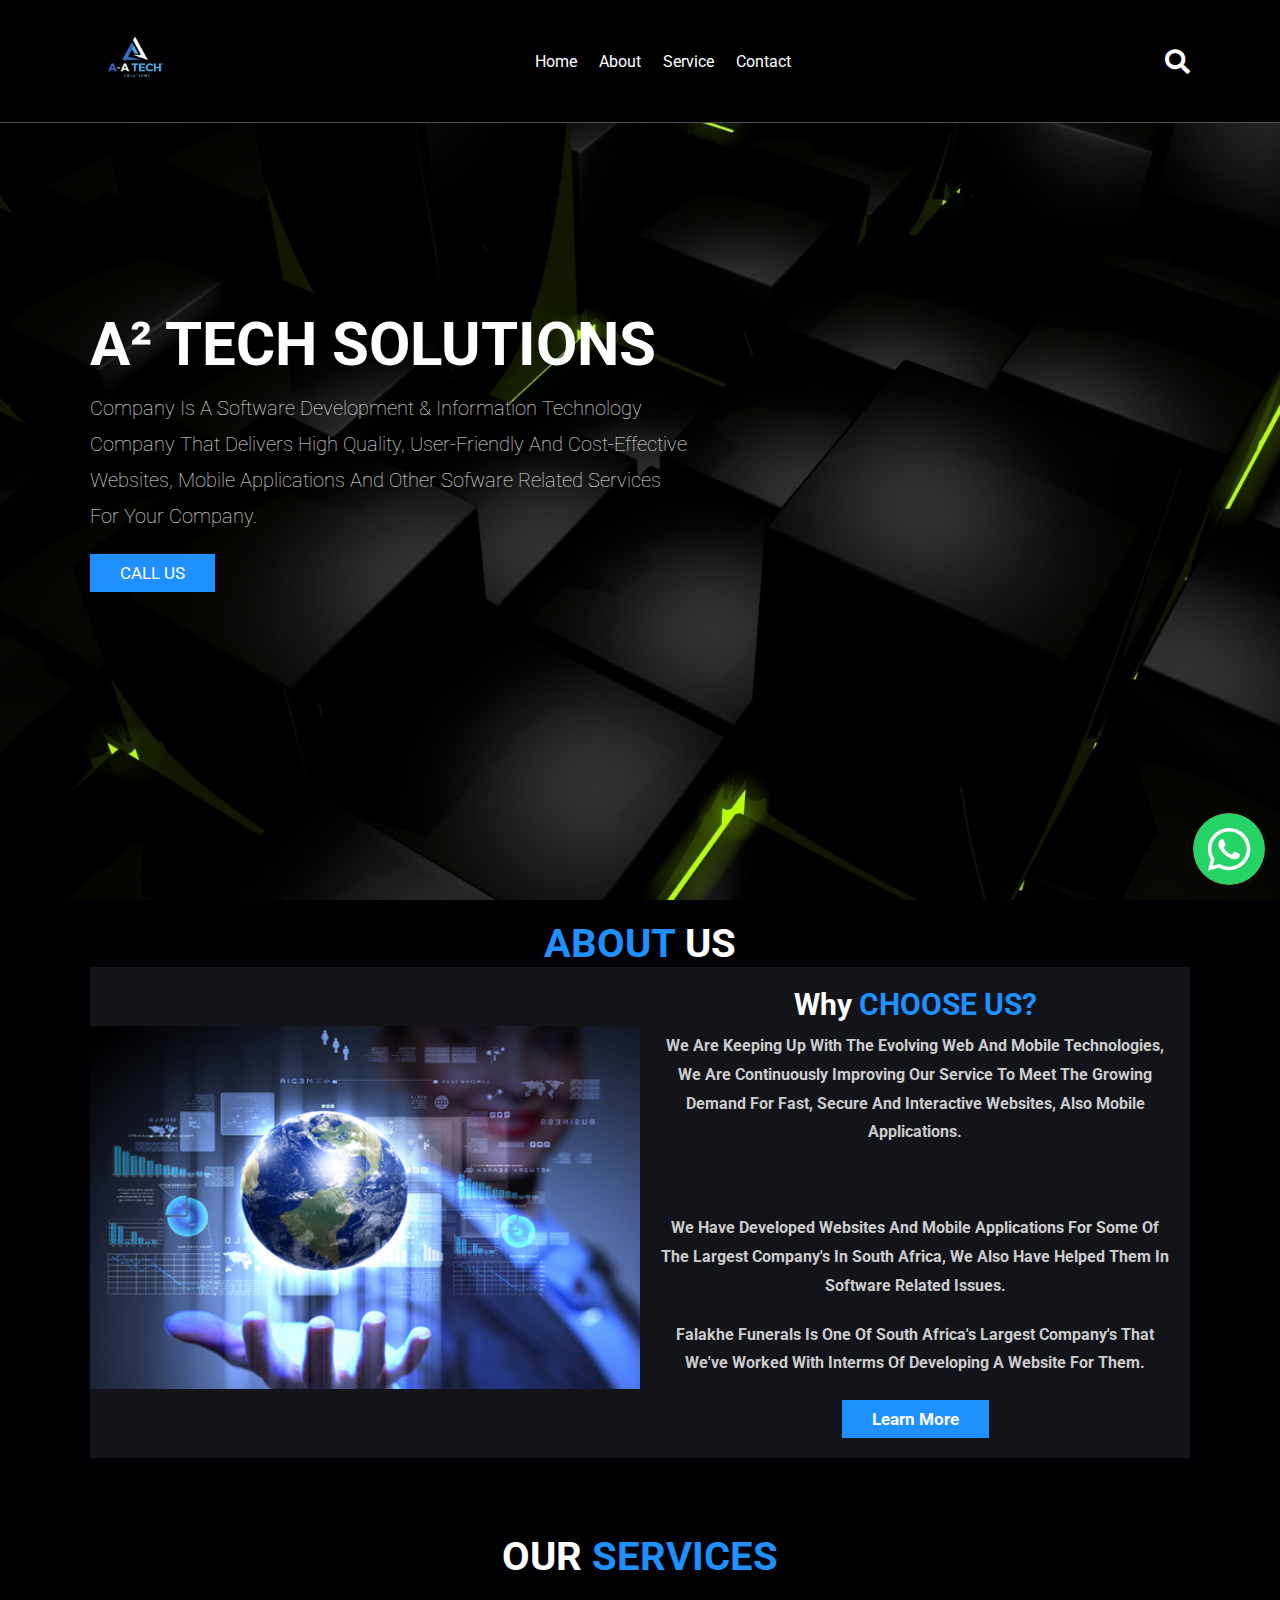
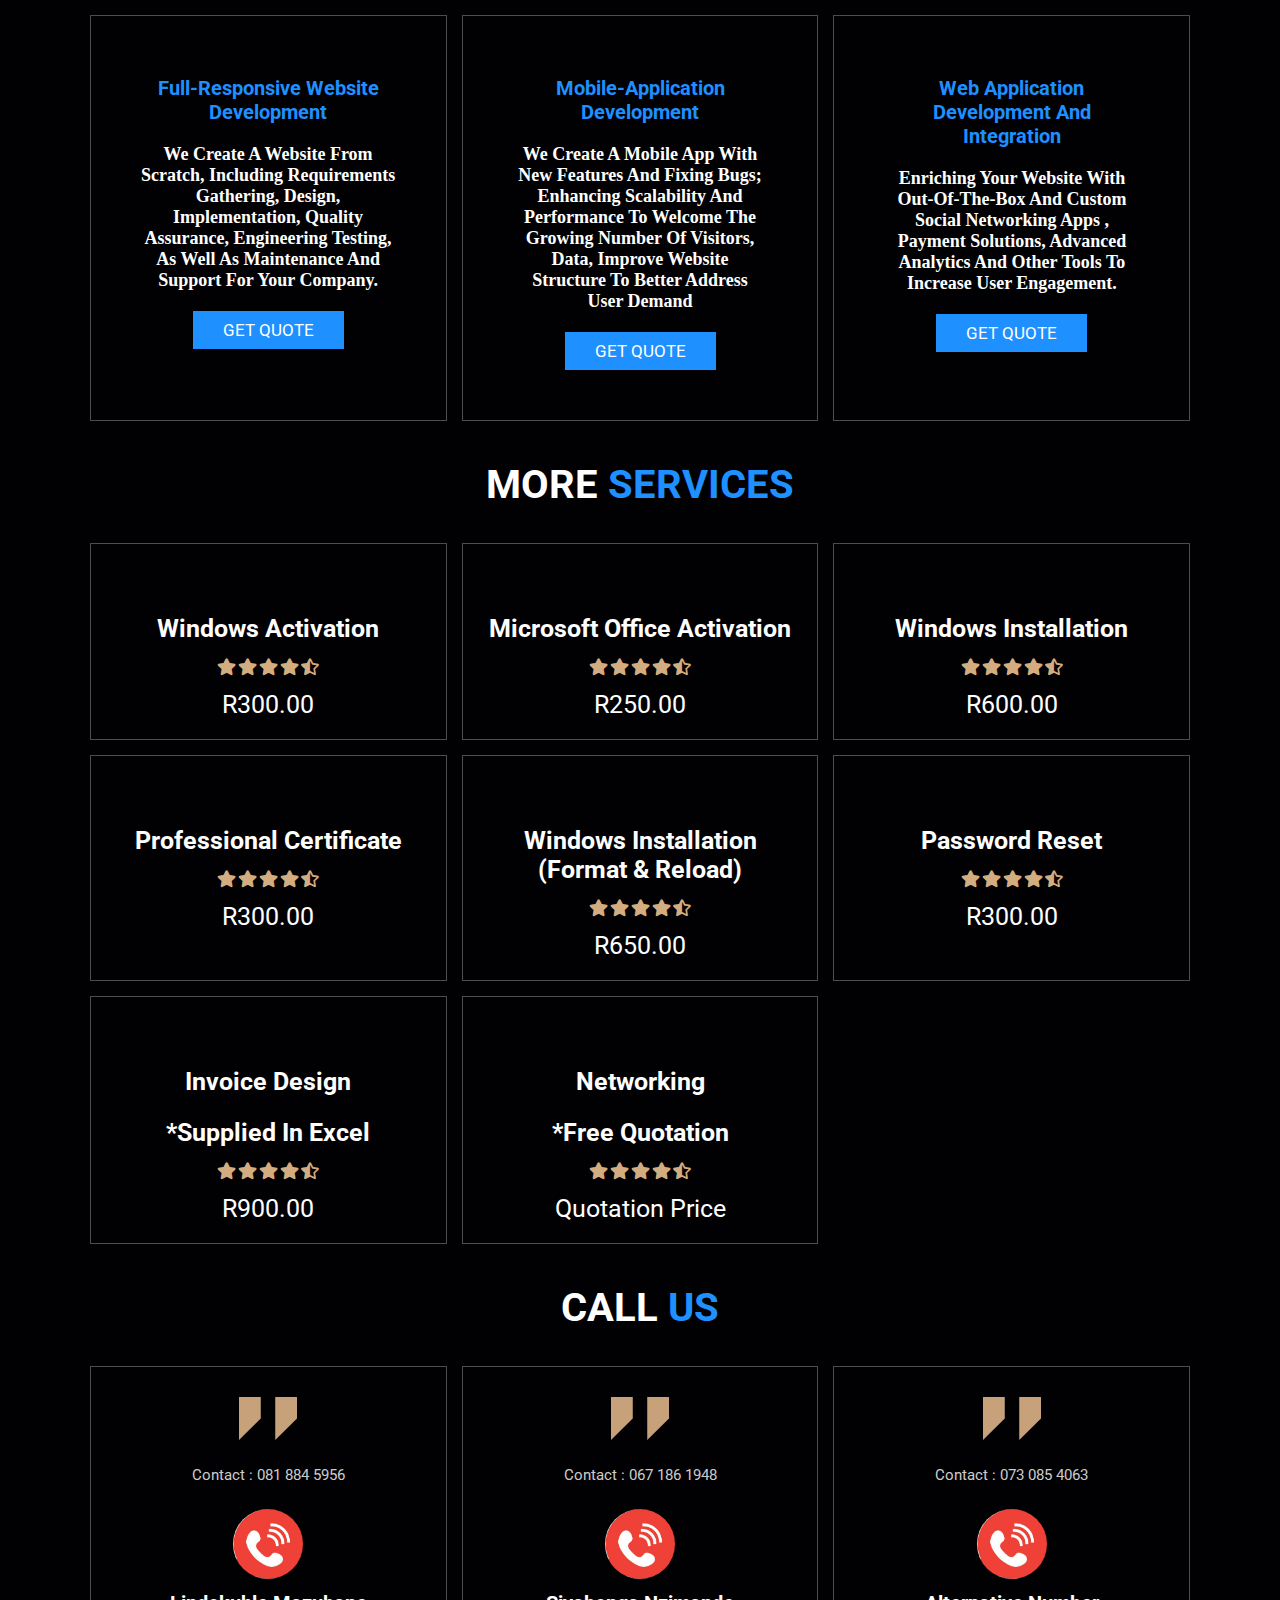
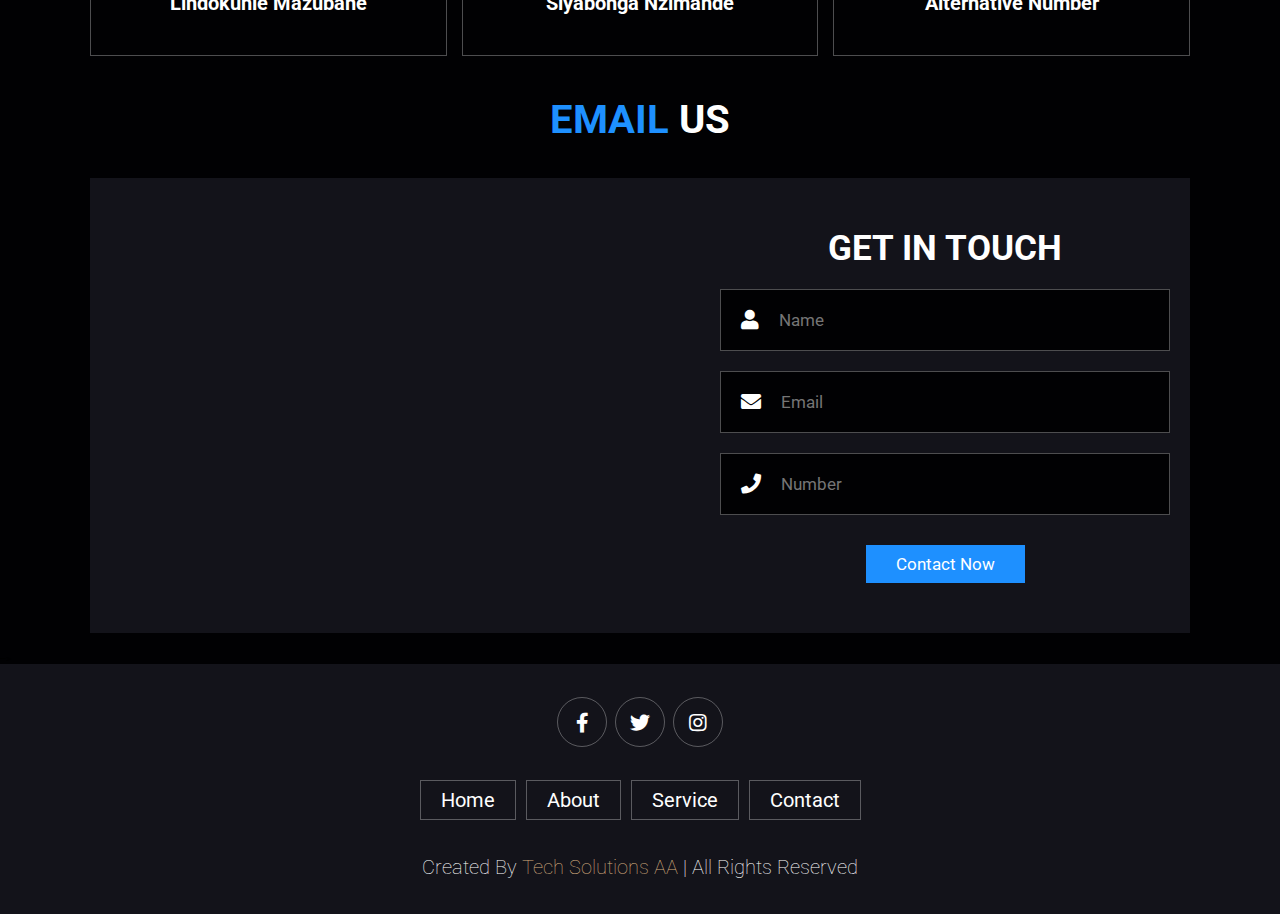
==== commit 4ef78e0f: "index.html" ====
--- a/index.html
+++ b/index.html
@@ -126,7 +126,7 @@
                 design, implementation, quality assurance, engineering testing, as well as maintenance and support for your company.
             </h3>
 
-            <a href="http://techsolutionsaa.github.io/Quotation.html" class="btn" style="color:white; background-color:dodgerblue;">GET QUOTE</a>
+            <a href="http://njilogroup.gthub.io/Quotation.html" class="btn" style="color:white; background-color:dodgerblue;">GET QUOTE</a>
         </div>
 
 
@@ -140,7 +140,7 @@
             </h3>
             <!--<div class="price">$15.99 <span>20.99</span></div>
             <a href="#" class="btn">add to cart</a>-->
-            <a href="http://techsolutionsaa.github.io/Quotation.html" class="btn" style="color:white; background-color:dodgerblue;">GET QUOTE</a>
+            <a href="http://njilogroup.gthub.io/Quotation.html" class="btn" style="color:white; background-color:dodgerblue;">GET QUOTE</a>
             </div>
 
             <div class="box">
@@ -149,7 +149,7 @@
                 <h3 style="font-size:18px; font-family:white;">
                     Enriching your website with out-of-the-box and custom social networking apps , payment solutions, advanced analytics and other tools to increase user engagement.
                 </h3>
-                <a href="http://techsolutionsaa.github.io/Quotation.html" class="btn" style="color:white; background-color:dodgerblue;">GET QUOTE</a>
+                <a href="http://njilogroup.gthub.io/Quotation.html" class="btn" style="color:white; background-color:dodgerblue;">GET QUOTE</a>
             </div>
 
             </div>
@@ -330,20 +330,19 @@
                     <!--<img src="images/product-2.png" alt="">-->
                 </div>
                 <div class="content">
-                    <h3>Quotation Design</h3>
+                    <h3>Networking</h3>
                     <br> </br>
-                    <h3>*Supplied In Excel</h3>
-                    <div class="stars">
-                        <i class="fas fa-star"></i>
-                        <i class="fas fa-star"></i>
-                        <i class="fas fa-star"></i>
-                        <i class="fas fa-star"></i>
-                        <i class="fas fa-star-half-alt"></i>
-                    </div>
-                    <div class="price">R900.00</div>
-                </div>
-            </div>
-
+                    <h3>*Free Quotation</h3>
+                    <div class="stars">
+                        <i class="fas fa-star"></i>
+                        <i class="fas fa-star"></i>
+                        <i class="fas fa-star"></i>
+                        <i class="fas fa-star"></i>
+                        <i class="fas fa-star-half-alt"></i>
+                    </div>
+                    <div class="price">Quotation Price</div>
+                </div>
+            </div>
 
         </div>
 
@@ -500,7 +499,7 @@
 
         </div>
 
-        <div class="credit">Created by <span>AgnoTech Digital</span> | All rights reserved</div>
+        <div class="credit">Created by <span>Tech Solutions AA</span> | All rights reserved</div>
 
     </section>
 
@@ -546,4 +545,4 @@
     });
 </script>
 
-</html>+</html>
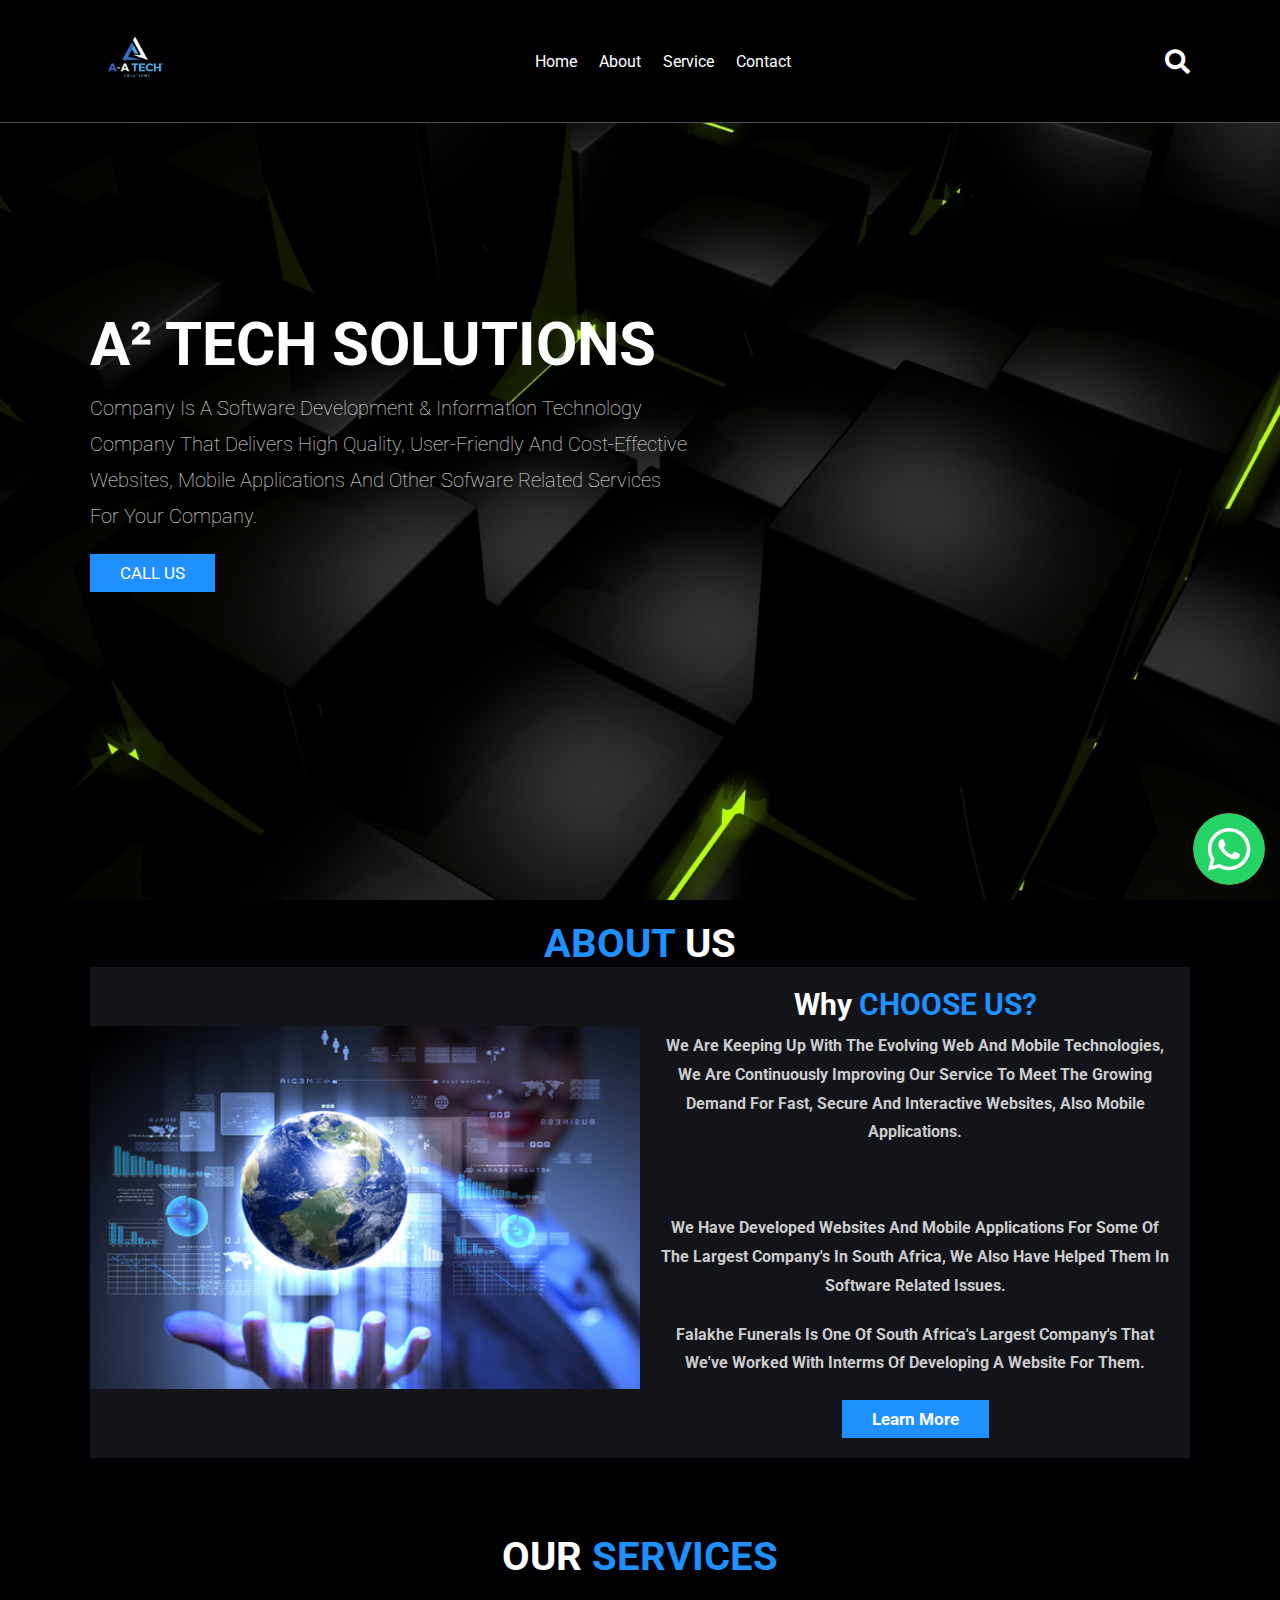
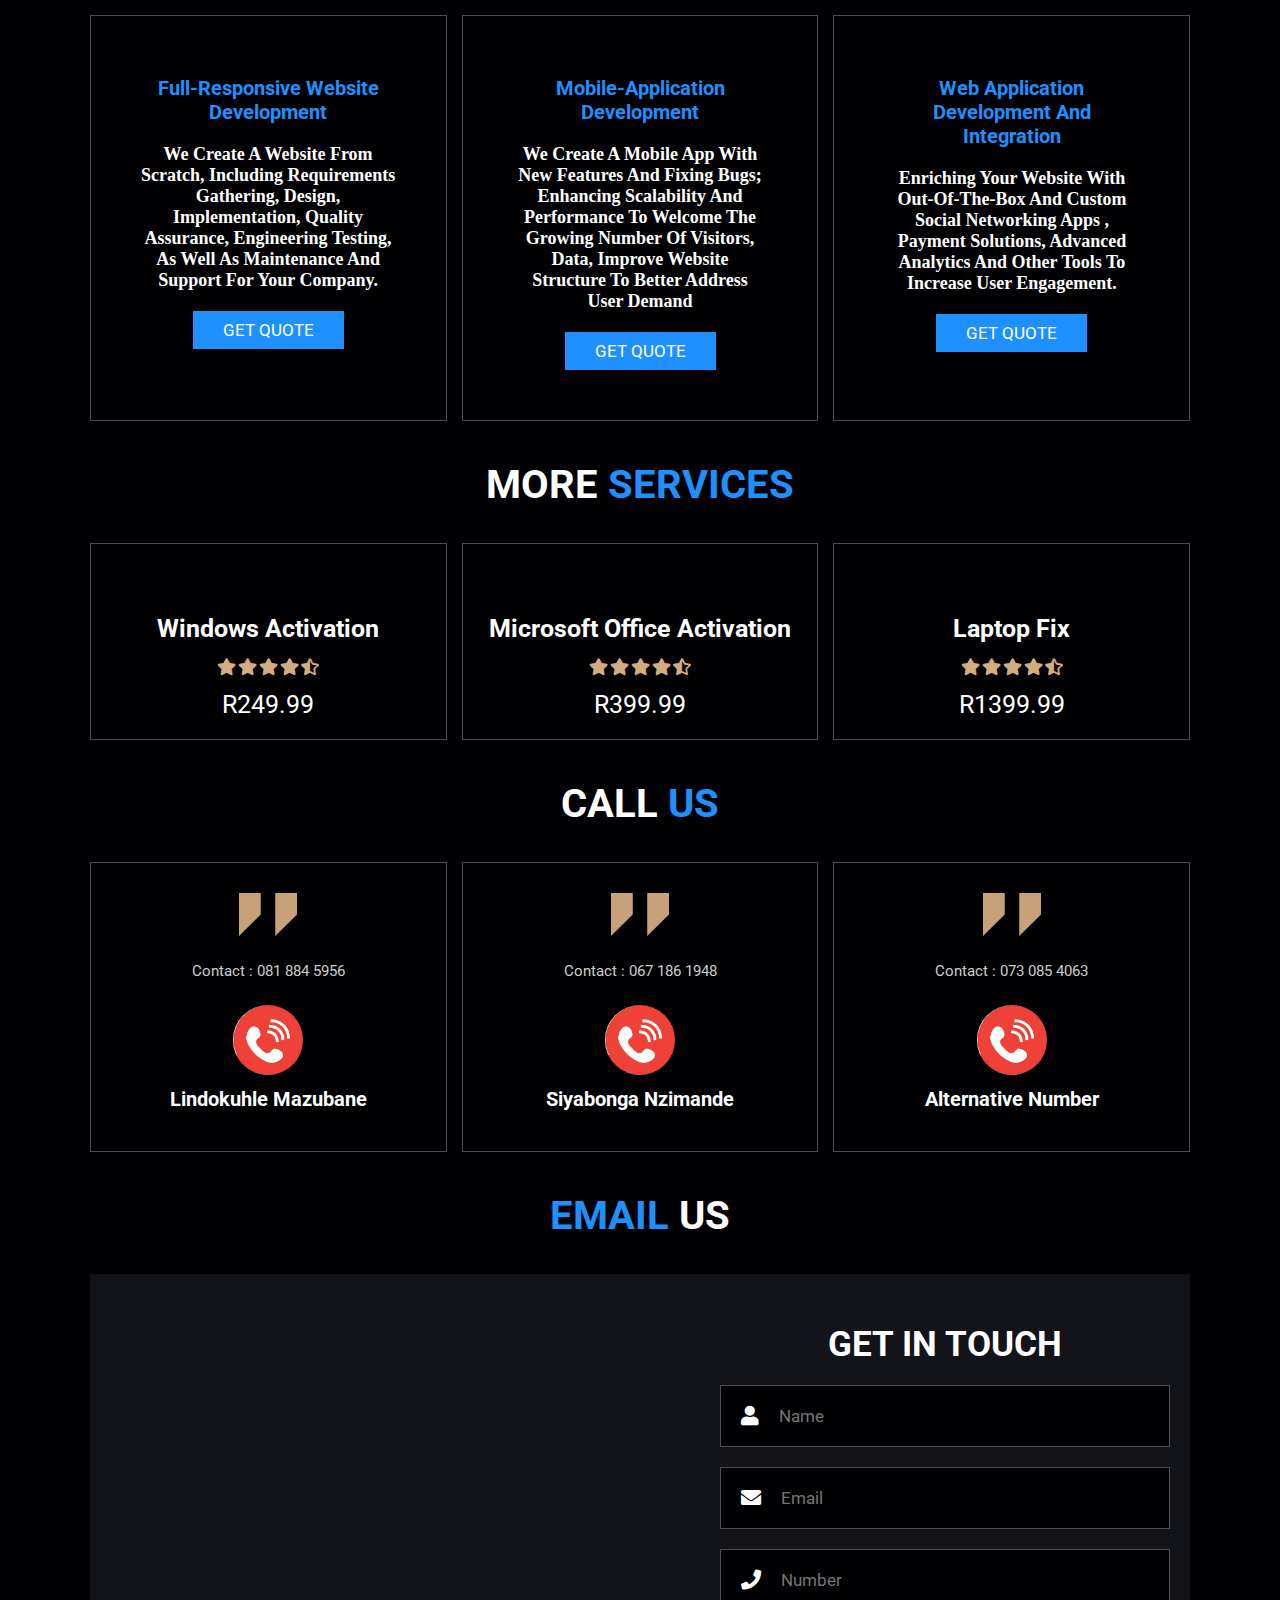
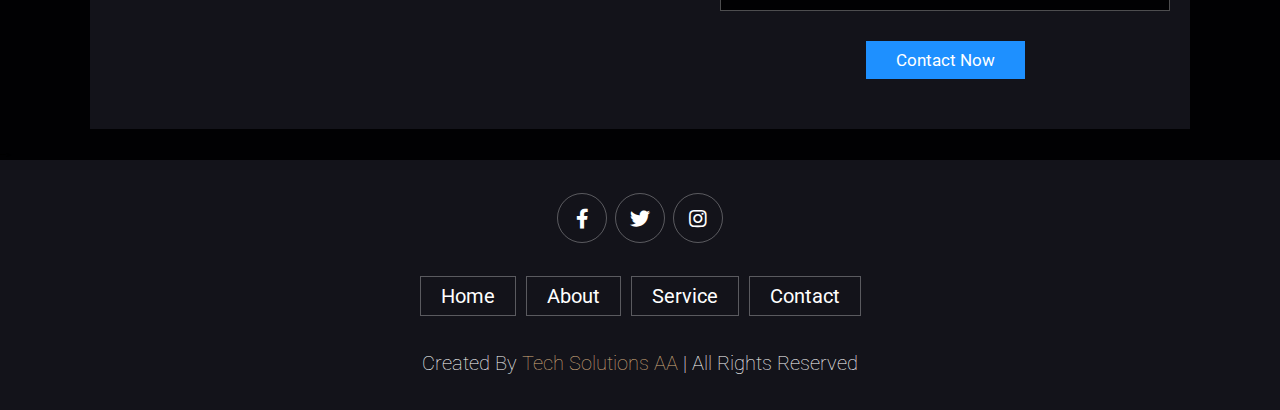
==== commit 9e182e56: "index.html" ====
--- a/index.html
+++ b/index.html
@@ -101,7 +101,7 @@
                     <br />
                     <p>We have developed websites and mobile applications for some of the largest company's in South Africa, we also have helped them in software related issues.</p>
                     <p>Falakhe Funerals is one of South Africa's largest company's that we've worked with interms of developing a website for them. </p>
-                    <a href="http://falakhefunerals.co.za/" class="btn" style="color:white; background-color:dodgerblue">Learn More</a>
+                    <a href="https://techsolutionsaa.github.io/" class="btn" style="color:white; background-color:dodgerblue">Learn More</a>
                 </div>
 
             </div>
@@ -126,7 +126,7 @@
                 design, implementation, quality assurance, engineering testing, as well as maintenance and support for your company.
             </h3>
 
-            <a href="http://njilogroup.gthub.io/Quotation.html" class="btn" style="color:white; background-color:dodgerblue;">GET QUOTE</a>
+            <a href="https://techsolutionsaa.github.io/Quotation.html" class="btn" style="color:white; background-color:dodgerblue;">GET QUOTE</a>
         </div>
 
 
@@ -140,7 +140,7 @@
             </h3>
             <!--<div class="price">$15.99 <span>20.99</span></div>
             <a href="#" class="btn">add to cart</a>-->
-            <a href="http://njilogroup.gthub.io/Quotation.html" class="btn" style="color:white; background-color:dodgerblue;">GET QUOTE</a>
+            <a href="https://techsolutionsaa.github.io/Quotation.html" class="btn" style="color:white; background-color:dodgerblue;">GET QUOTE</a>
             </div>
 
             <div class="box">
@@ -149,7 +149,7 @@
                 <h3 style="font-size:18px; font-family:white;">
                     Enriching your website with out-of-the-box and custom social networking apps , payment solutions, advanced analytics and other tools to increase user engagement.
                 </h3>
-                <a href="http://njilogroup.gthub.io/Quotation.html" class="btn" style="color:white; background-color:dodgerblue;">GET QUOTE</a>
+                <a href="https://techsolutionsaa.github.io/Quotation.html" class="btn" style="color:white; background-color:dodgerblue;">GET QUOTE</a>
             </div>
 
             </div>
@@ -182,7 +182,7 @@
                         <i class="fas fa-star"></i>
                         <i class="fas fa-star-half-alt"></i>
                     </div>
-                    <div class="price">R300.00</div>
+                    <div class="price">R249.99</div>
                 </div>
             </div>
 
@@ -204,7 +204,7 @@
                         <i class="fas fa-star"></i>
                         <i class="fas fa-star-half-alt"></i>
                     </div>
-                    <div class="price">R250.00</div>
+                    <div class="price">R399.99</div>
                 </div>
             </div>
 
@@ -215,10 +215,10 @@
             <a href="#" class="fas fa-eye"></a>-->
                 </div>
                 <div class="image">
-
-                </div>
+                </div>
+    
                 <div class="content">
-                    <h3>Windows Installation</h3>
+                    <h3>Laptop Fix</h3>
                     <div class="stars">
                         <i class="fas fa-star"></i>
                         <i class="fas fa-star"></i>
@@ -226,121 +226,7 @@
                         <i class="fas fa-star"></i>
                         <i class="fas fa-star-half-alt"></i>
                     </div>
-                    <div class="price">R600.00</div>
-                </div>
-            </div>
-
-            <div class="box">
-                <div class="icons">
-                    <!--<a href="#" class="fas fa-shopping-cart"></a>
-            <a href="#" class="fas fa-heart"></a>
-            <a href="#" class="fas fa-eye"></a>-->
-                </div>
-                <div class="image">
-                    <!--<img src="images/product-1.png" alt="">-->
-                </div>
-                <div class="content">
-                    <h3>Professional Certificate</h3>
-                    <div class="stars">
-                        <i class="fas fa-star"></i>
-                        <i class="fas fa-star"></i>
-                        <i class="fas fa-star"></i>
-                        <i class="fas fa-star"></i>
-                        <i class="fas fa-star-half-alt"></i>
-                    </div>
-                    <div class="price">R300.00</div>
-                </div>
-            </div>
-
-            <div class="box">
-                <div class="icons">
-                    <!--<a href="#" class="fas fa-shopping-cart"></a>
-            <a href="#" class="fas fa-heart"></a>
-            <a href="#" class="fas fa-eye"></a>-->
-                </div>
-                <div class="image">
-                    <!--<img src="images/product-2.png" alt="">-->
-                </div>
-                <div class="content">
-                    <h3>Windows Installation (Format & Reload)</h3>
-                    <div class="stars">
-                        <i class="fas fa-star"></i>
-                        <i class="fas fa-star"></i>
-                        <i class="fas fa-star"></i>
-                        <i class="fas fa-star"></i>
-                        <i class="fas fa-star-half-alt"></i>
-                    </div>
-                    <div class="price">R650.00</div>
-                </div>
-            </div>
-
-            <div class="box">
-                <div class="icons">
-                    <!--<a href="#" class="fas fa-shopping-cart"></a>
-            <a href="#" class="fas fa-heart"></a>
-            <a href="#" class="fas fa-eye"></a>-->
-                </div>
-                <div class="image">
-
-                </div>
-                <div class="content">
-                    <h3>Password Reset</h3>
-                    <div class="stars">
-                        <i class="fas fa-star"></i>
-                        <i class="fas fa-star"></i>
-                        <i class="fas fa-star"></i>
-                        <i class="fas fa-star"></i>
-                        <i class="fas fa-star-half-alt"></i>
-                    </div>
-                    <div class="price">R300.00</div>
-                </div>
-            </div>
-
-            <div class="box">
-                <div class="icons">
-                    <!--<a href="#" class="fas fa-shopping-cart"></a>
-            <a href="#" class="fas fa-heart"></a>
-            <a href="#" class="fas fa-eye"></a>-->
-                </div>
-                <div class="image">
-                    <!--<img src="images/product-2.png" alt="">-->
-                </div>
-                <div class="content">
-                    <h3>Invoice Design</h3>
-                    <br> </br>
-                    <h3>*Supplied In Excel</h3>
-                    <div class="stars">
-                        <i class="fas fa-star"></i>
-                        <i class="fas fa-star"></i>
-                        <i class="fas fa-star"></i>
-                        <i class="fas fa-star"></i>
-                        <i class="fas fa-star-half-alt"></i>
-                    </div>
-                    <div class="price">R900.00</div>
-                </div>
-            </div>
-
-            <div class="box">
-                <div class="icons">
-                    <!--<a href="#" class="fas fa-shopping-cart"></a>
-            <a href="#" class="fas fa-heart"></a>
-            <a href="#" class="fas fa-eye"></a>-->
-                </div>
-                <div class="image">
-                    <!--<img src="images/product-2.png" alt="">-->
-                </div>
-                <div class="content">
-                    <h3>Networking</h3>
-                    <br> </br>
-                    <h3>*Free Quotation</h3>
-                    <div class="stars">
-                        <i class="fas fa-star"></i>
-                        <i class="fas fa-star"></i>
-                        <i class="fas fa-star"></i>
-                        <i class="fas fa-star"></i>
-                        <i class="fas fa-star-half-alt"></i>
-                    </div>
-                    <div class="price">Quotation Price</div>
+                    <div class="price">R1399.99</div>
                 </div>
             </div>
 
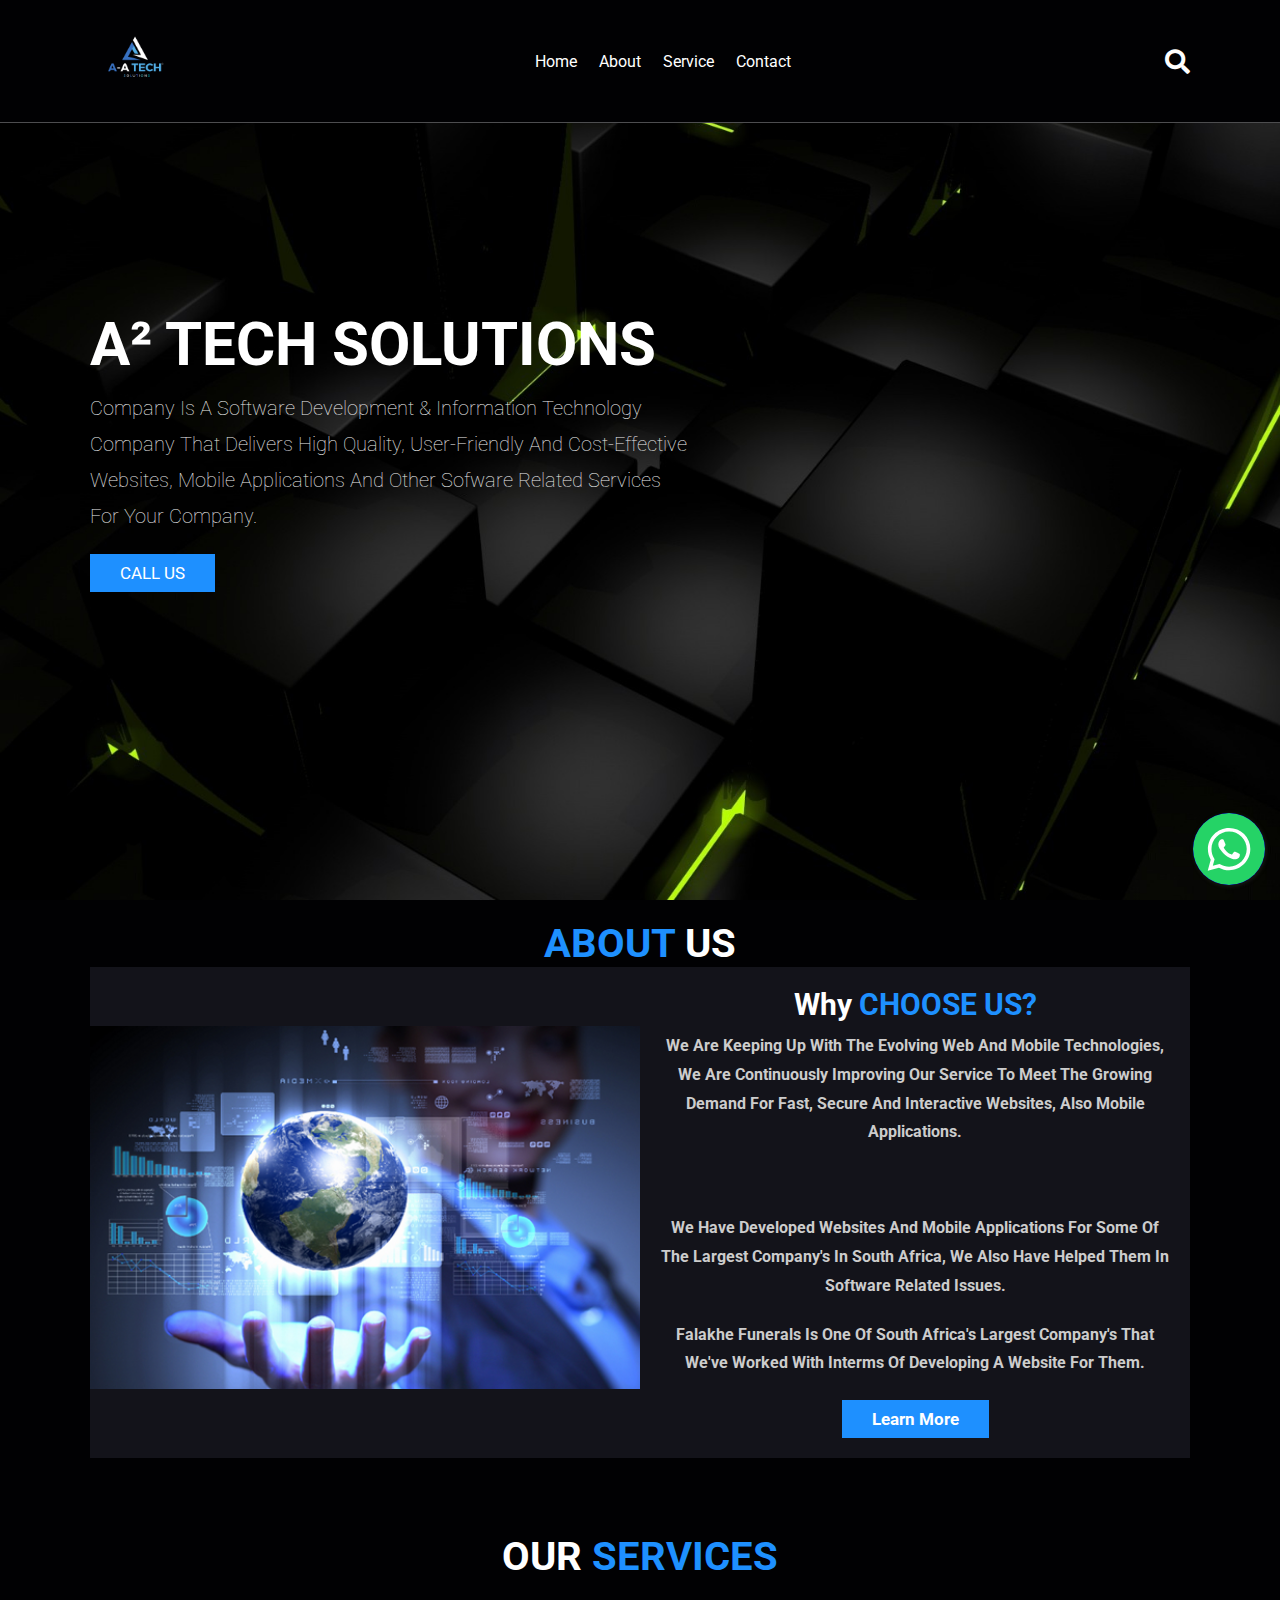
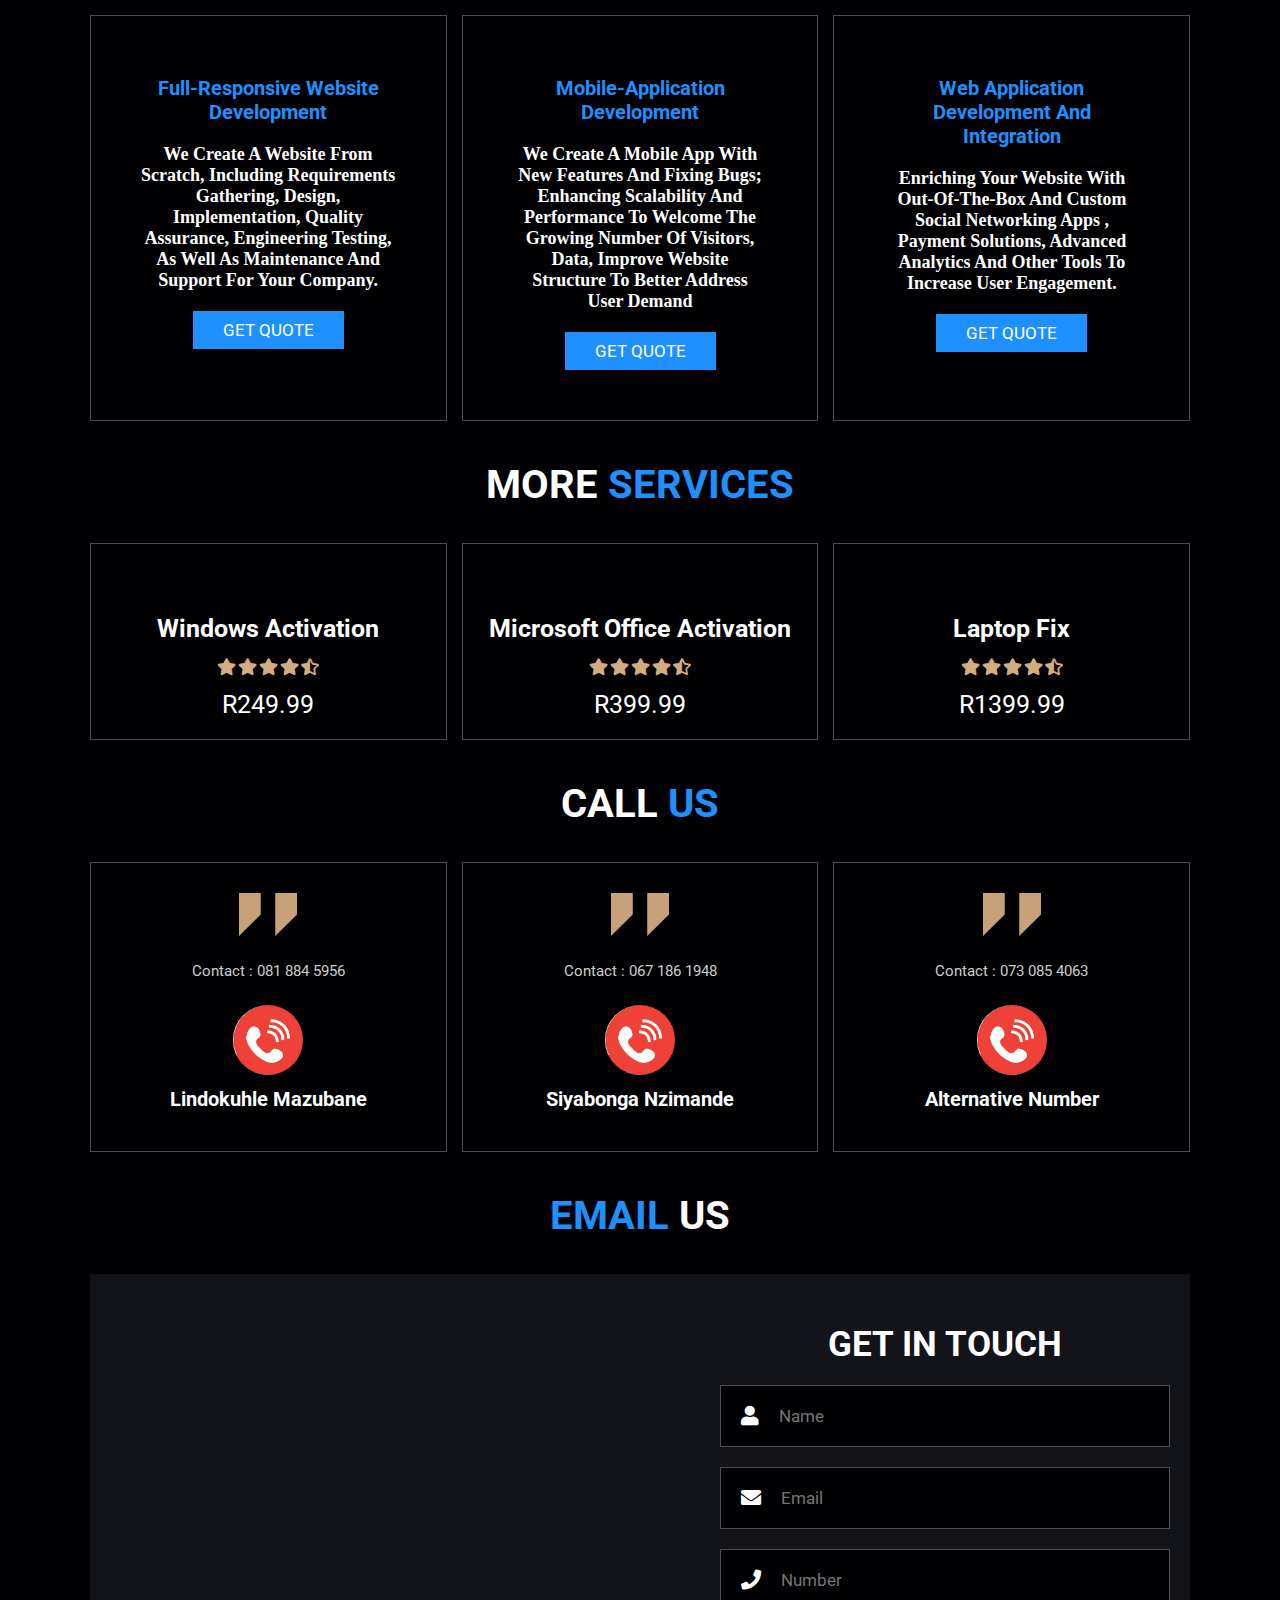
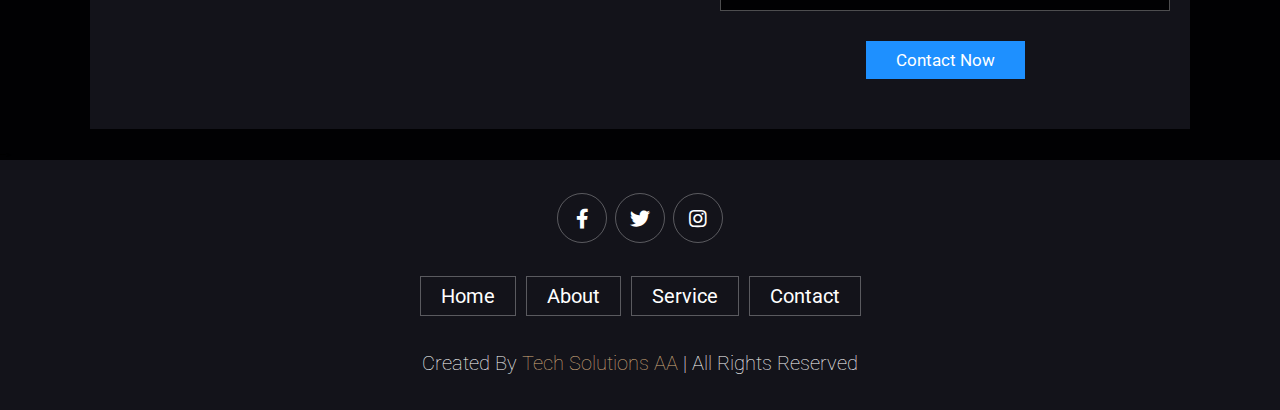
==== commit 8192cc3c: "index.html" ====
--- a/index.html
+++ b/index.html
@@ -419,12 +419,12 @@
 <script type="text/javascript">
     $(function() {
         $('#myDiv').floatingWhatsApp({
-            phone: '27730854063',
+            phone: '27603366104',
             showPopup: "True",
             popupMessage: "Hello, how can we help you today?",
             headerTitle: "WhatsApp Chat",
-            headerColor: 'red',
-            backgroundColor: 'red',
+            headerColor: 'green',
+            backgroundColor: 'blue',
             message: "Hi, ",
             position: "right"
         });
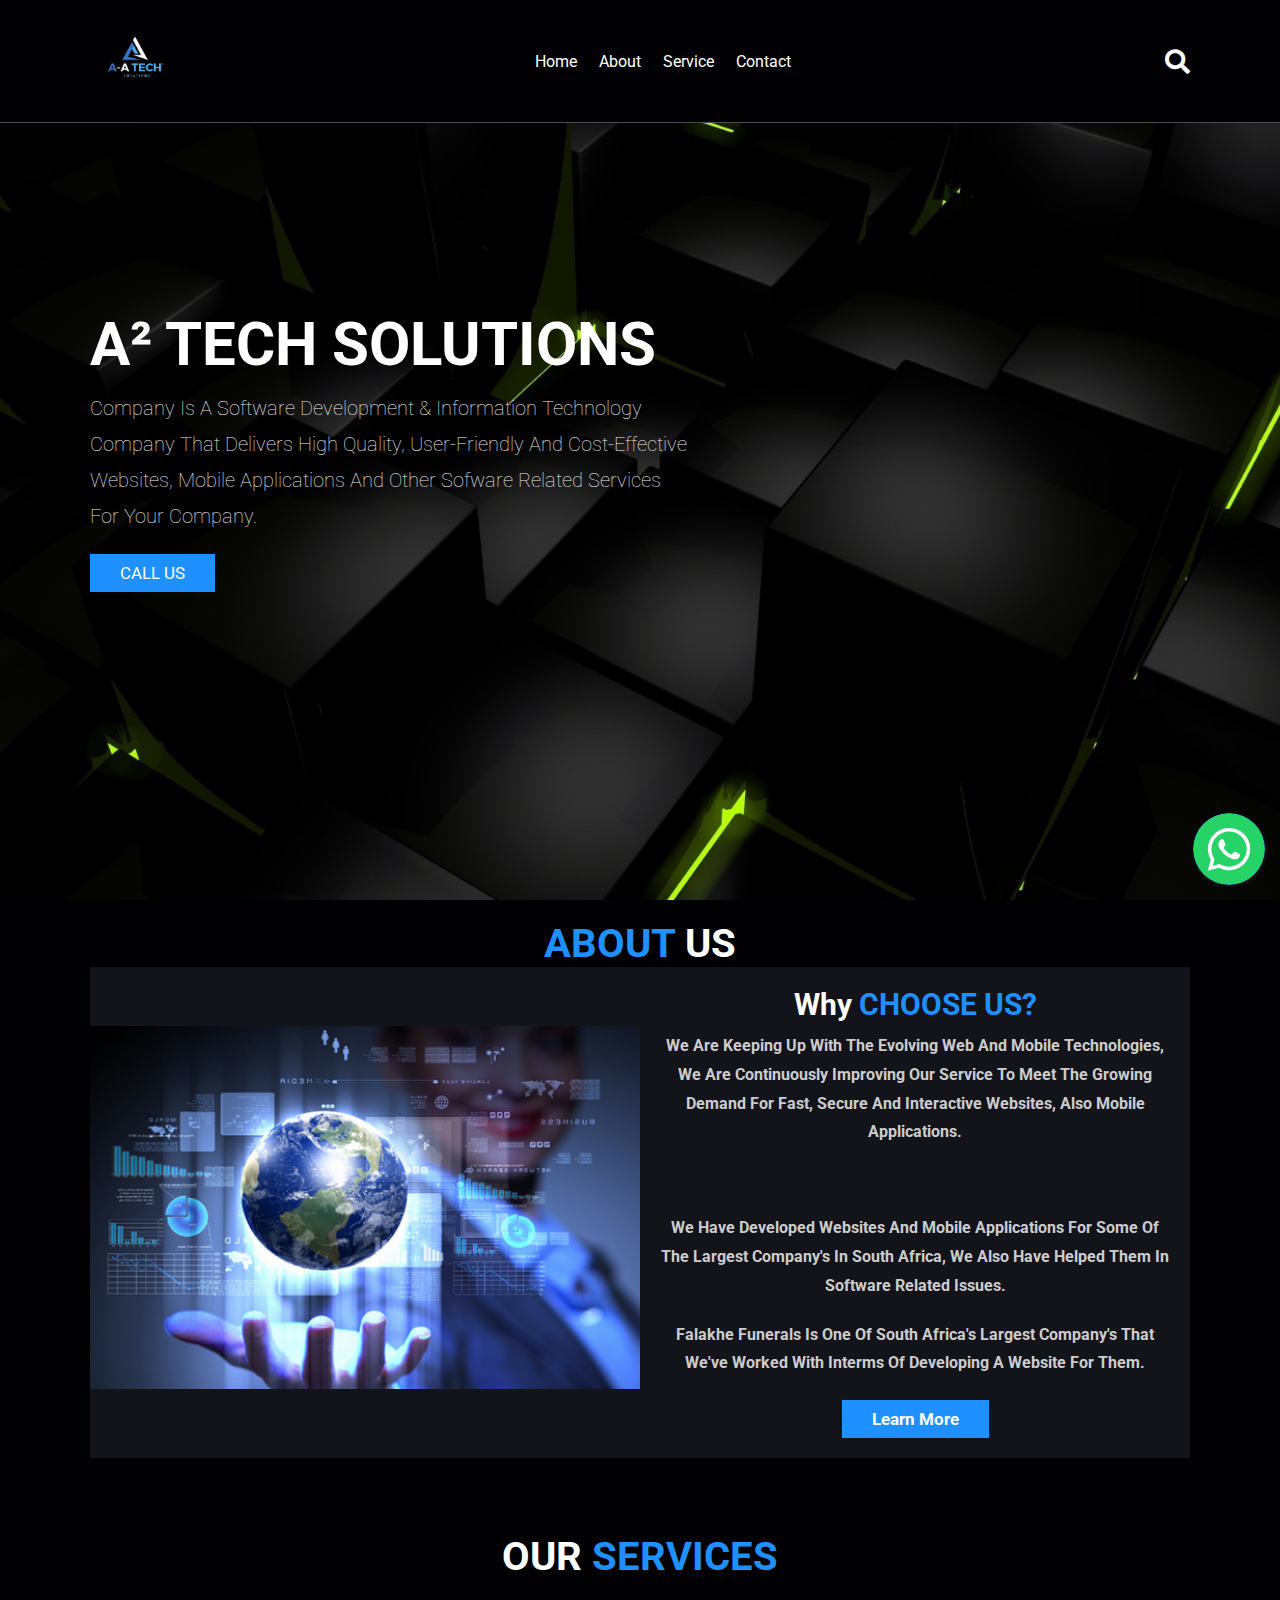
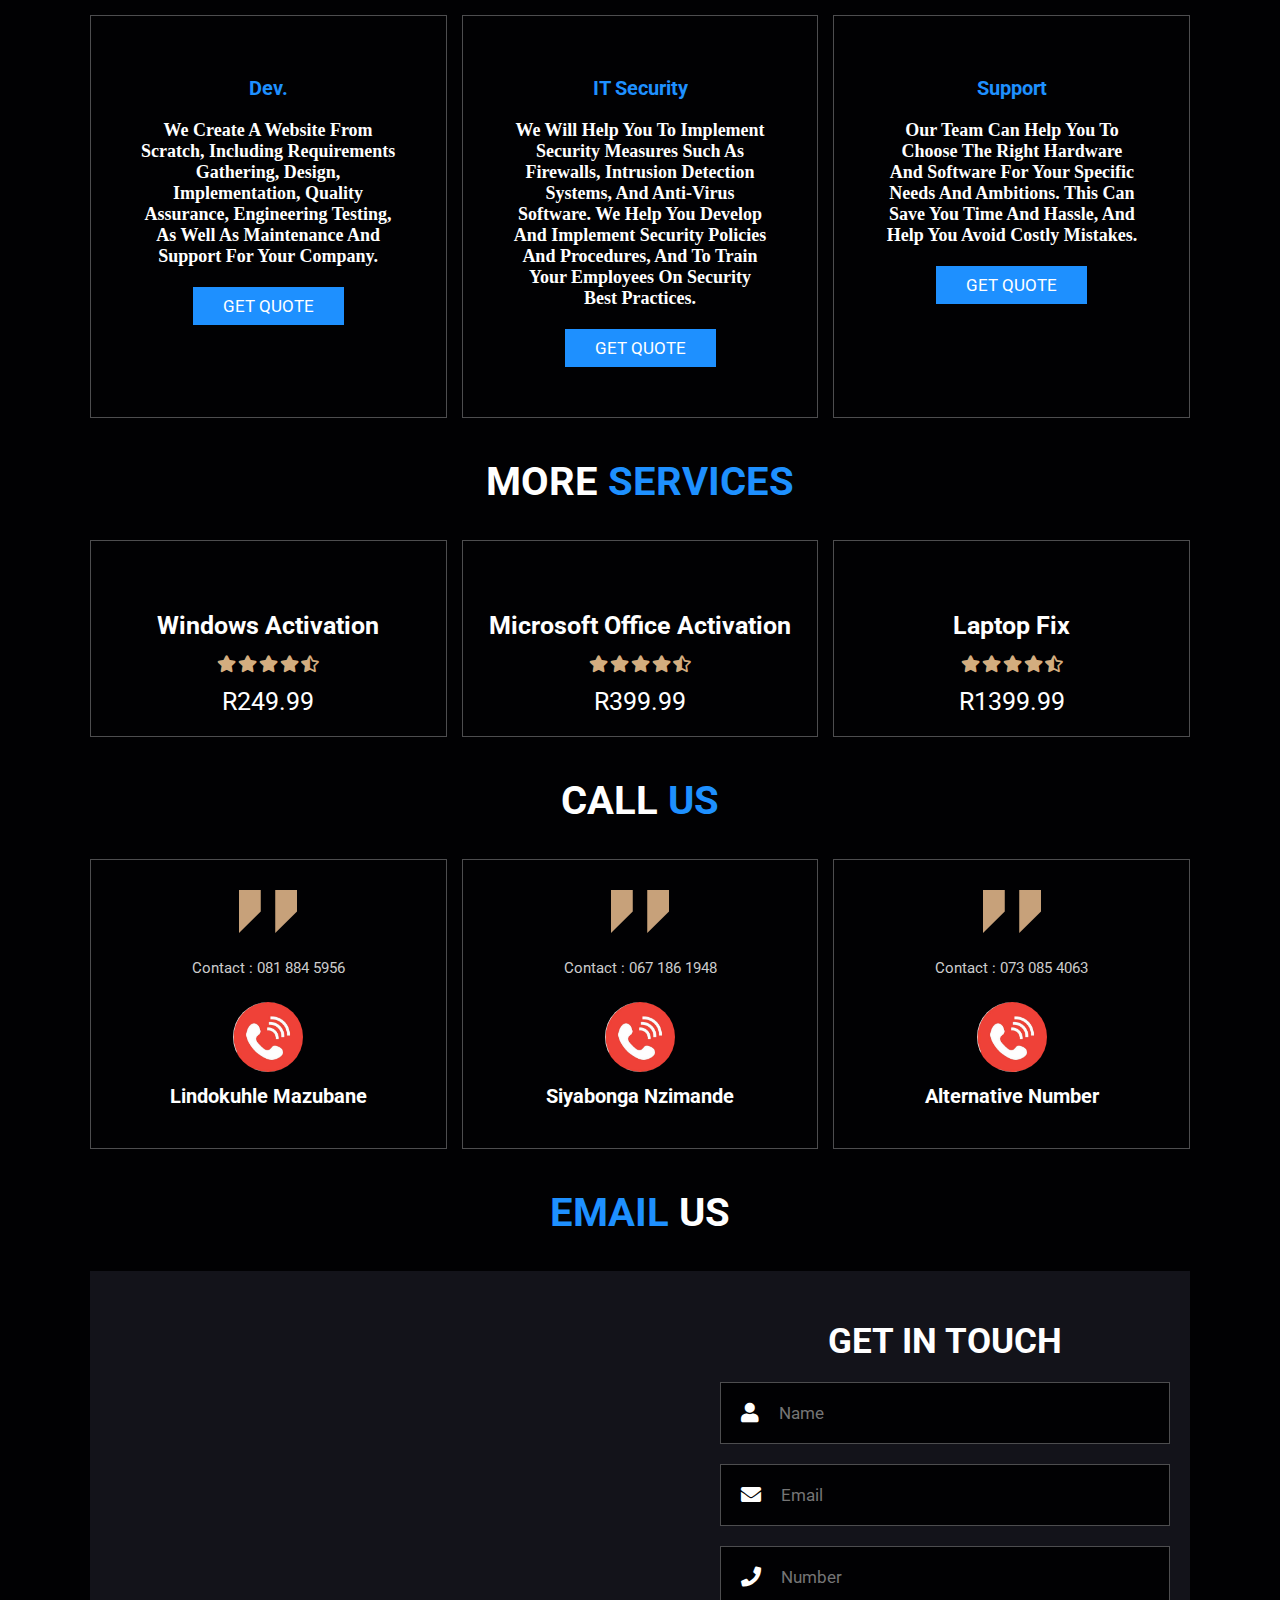
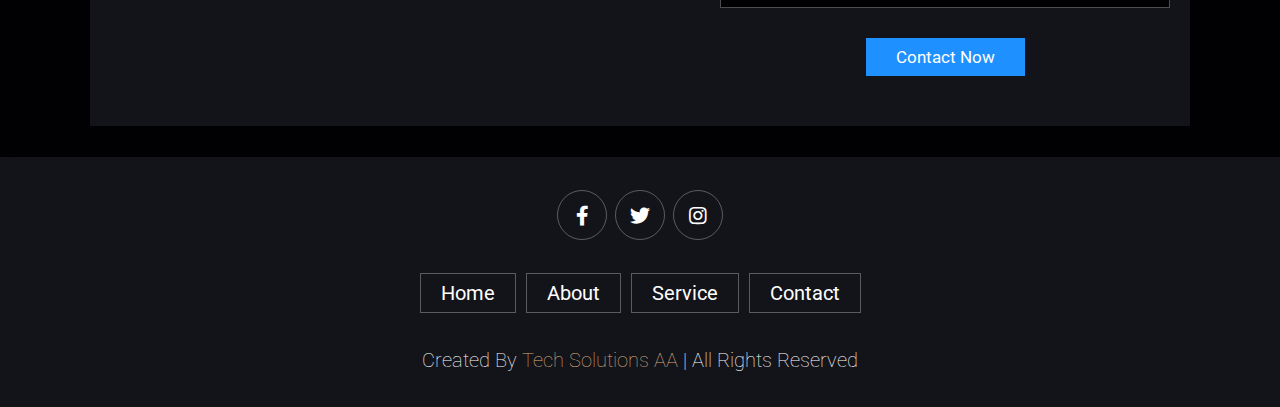
==== commit 089cb732: "index.html" ====
--- a/index.html
+++ b/index.html
@@ -120,7 +120,7 @@
 
         <div class="box">
             <!--<img src="images/item-1website.jpg" />-->
-            <h3 style="color:dodgerblue">Full-Responsive website development</h3>
+            <h3 style="color:dodgerblue">Dev.</h3>
             <h3 style="font-size:18px; font-family:white">
                 We create a website from scratch, including requirements gathering,
                 design, implementation, quality assurance, engineering testing, as well as maintenance and support for your company.
@@ -132,11 +132,10 @@
 
         <div class="box">
             <!--<img src="images/menu-3.png" alt="">-->
-            <h3 style="color:dodgerblue">Mobile-Application development</h3>
+            <h3 style="color:dodgerblue">IT Security</h3>
             <h3 style="font-size:18px; font-family:white">
-                We create a mobile app with new features and fixing bugs;
-                Enhancing scalability and performance to welcome the growing number of visitors, data,
-                Improve website structure to better address user demand
+                We will help you to implement security measures such as firewalls, intrusion detection systems, and anti-virus software. 
+                We help you develop and implement security policies and procedures, and to train your employees on security best practices.
             </h3>
             <!--<div class="price">$15.99 <span>20.99</span></div>
             <a href="#" class="btn">add to cart</a>-->
@@ -145,9 +144,10 @@
 
             <div class="box">
                 <!--<img src="images/BackEnd.jpg" />-->
-                <h3 style="color:dodgerblue">Web application development and integration</h3>
+                <h3 style="color:dodgerblue">Support</h3>
                 <h3 style="font-size:18px; font-family:white;">
-                    Enriching your website with out-of-the-box and custom social networking apps , payment solutions, advanced analytics and other tools to increase user engagement.
+                   Our team can help you to choose the right hardware and software for your specific needs and ambitions.
+                This can save you time and hassle, and help you avoid costly mistakes.
                 </h3>
                 <a href="https://techsolutionsaa.github.io/Quotation.html" class="btn" style="color:white; background-color:dodgerblue;">GET QUOTE</a>
             </div>
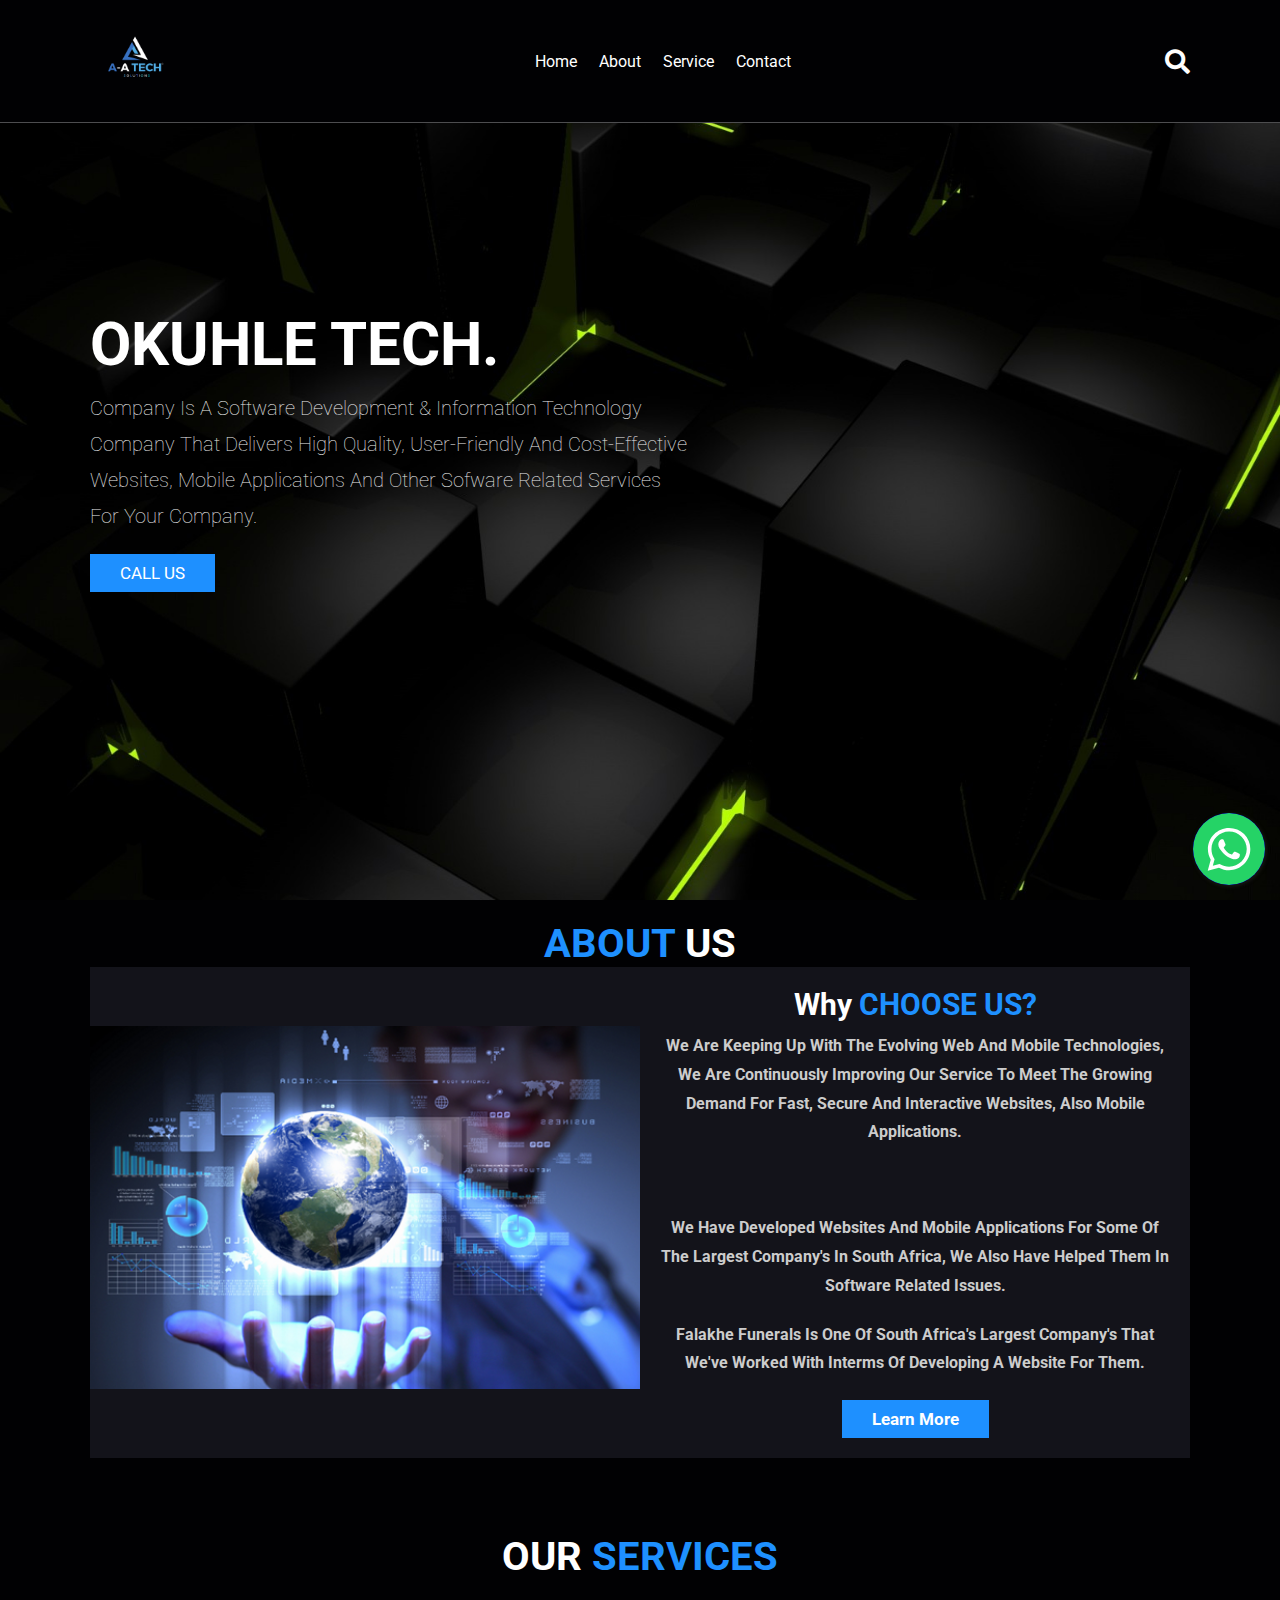
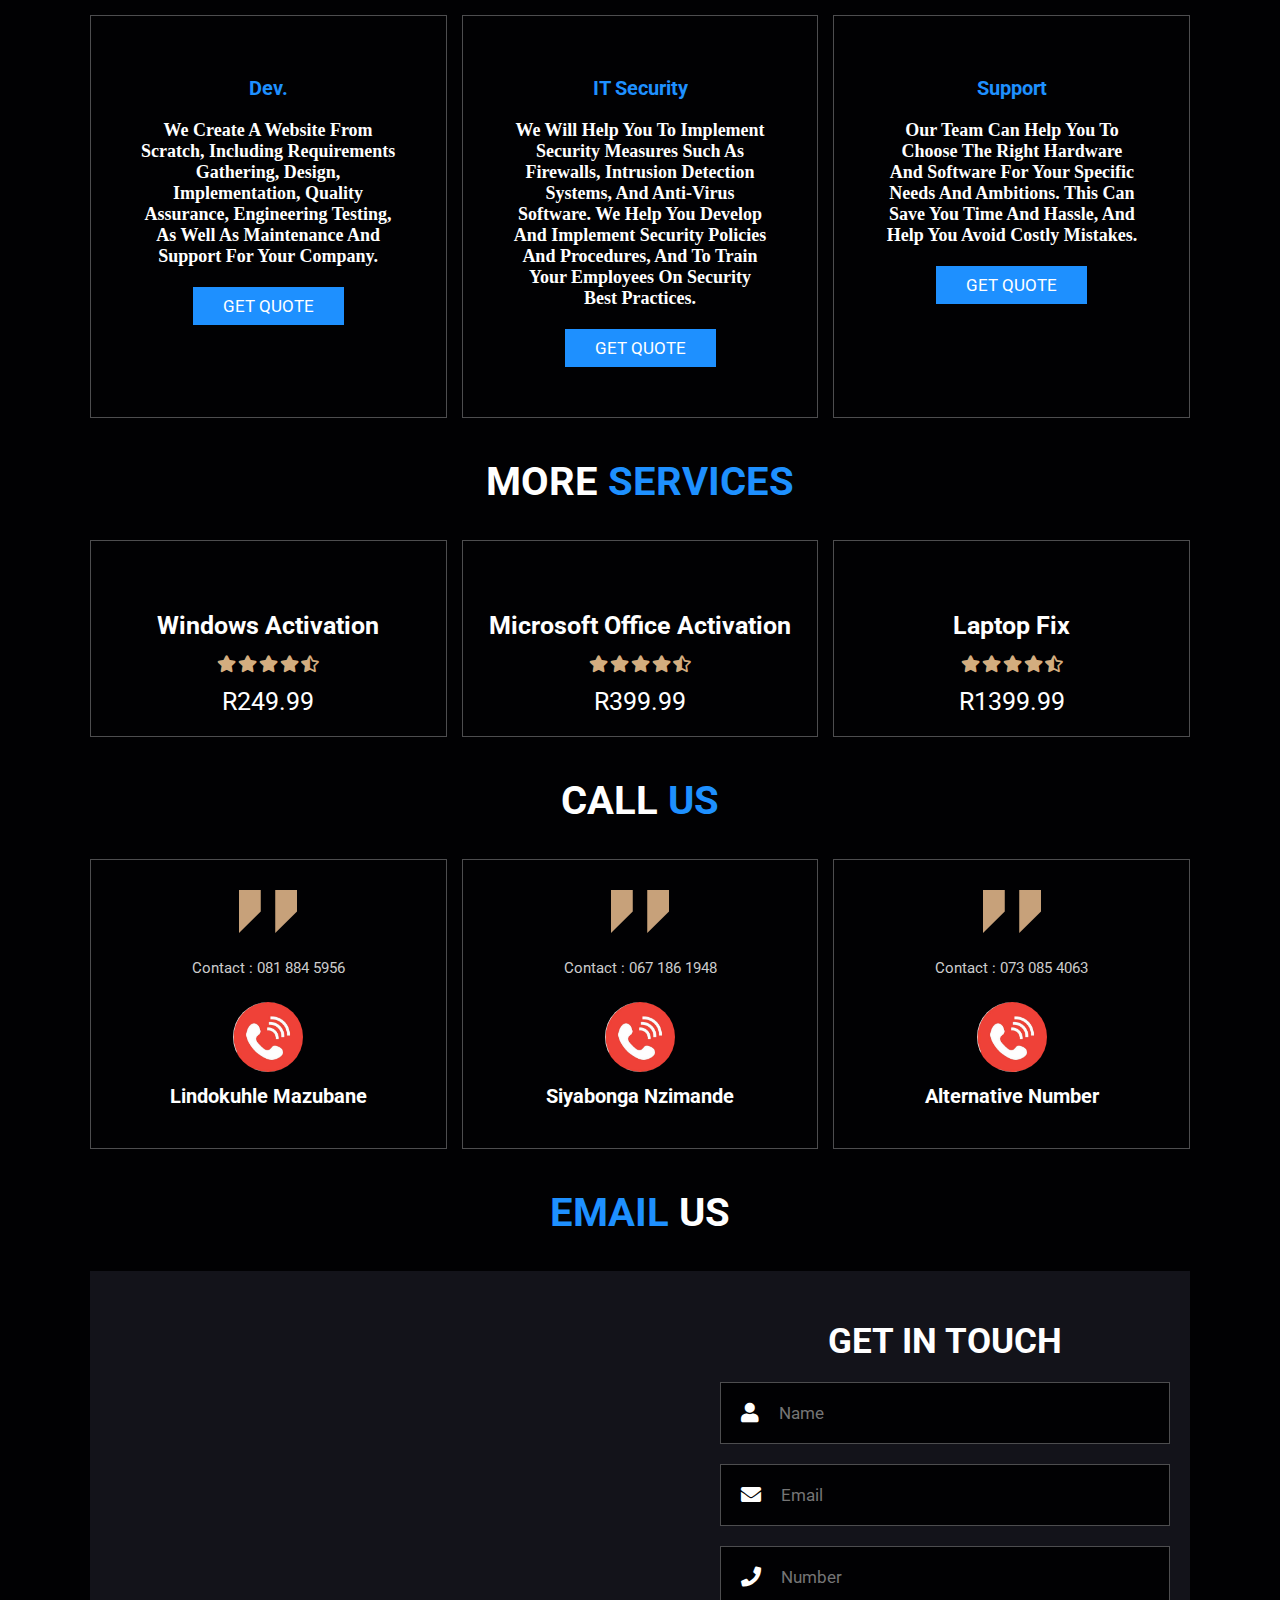
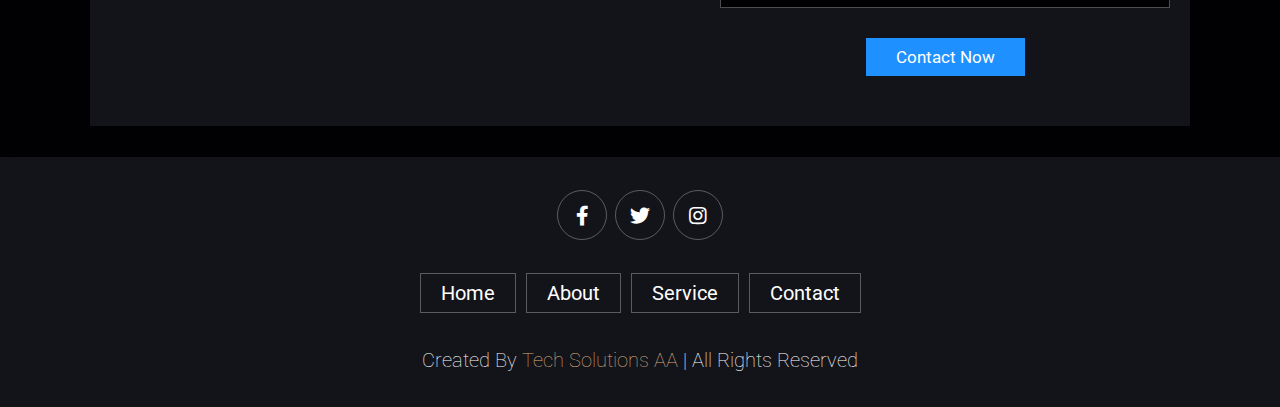
==== commit 6d01e528: "index.html" ====
--- a/index.html
+++ b/index.html
@@ -71,7 +71,7 @@
     <section class="home" id="home">
 
         <div class="content">
-            <h3>A² Tech Solutions</h3>
+            <h3>Okuhle Tech.</h3>
             <p>
                 Company Is A Software Development & Information Technology Company that delivers high quality, user-friendly and cost-effective websites, mobile applications and other sofware related services for your company.
             </p>
